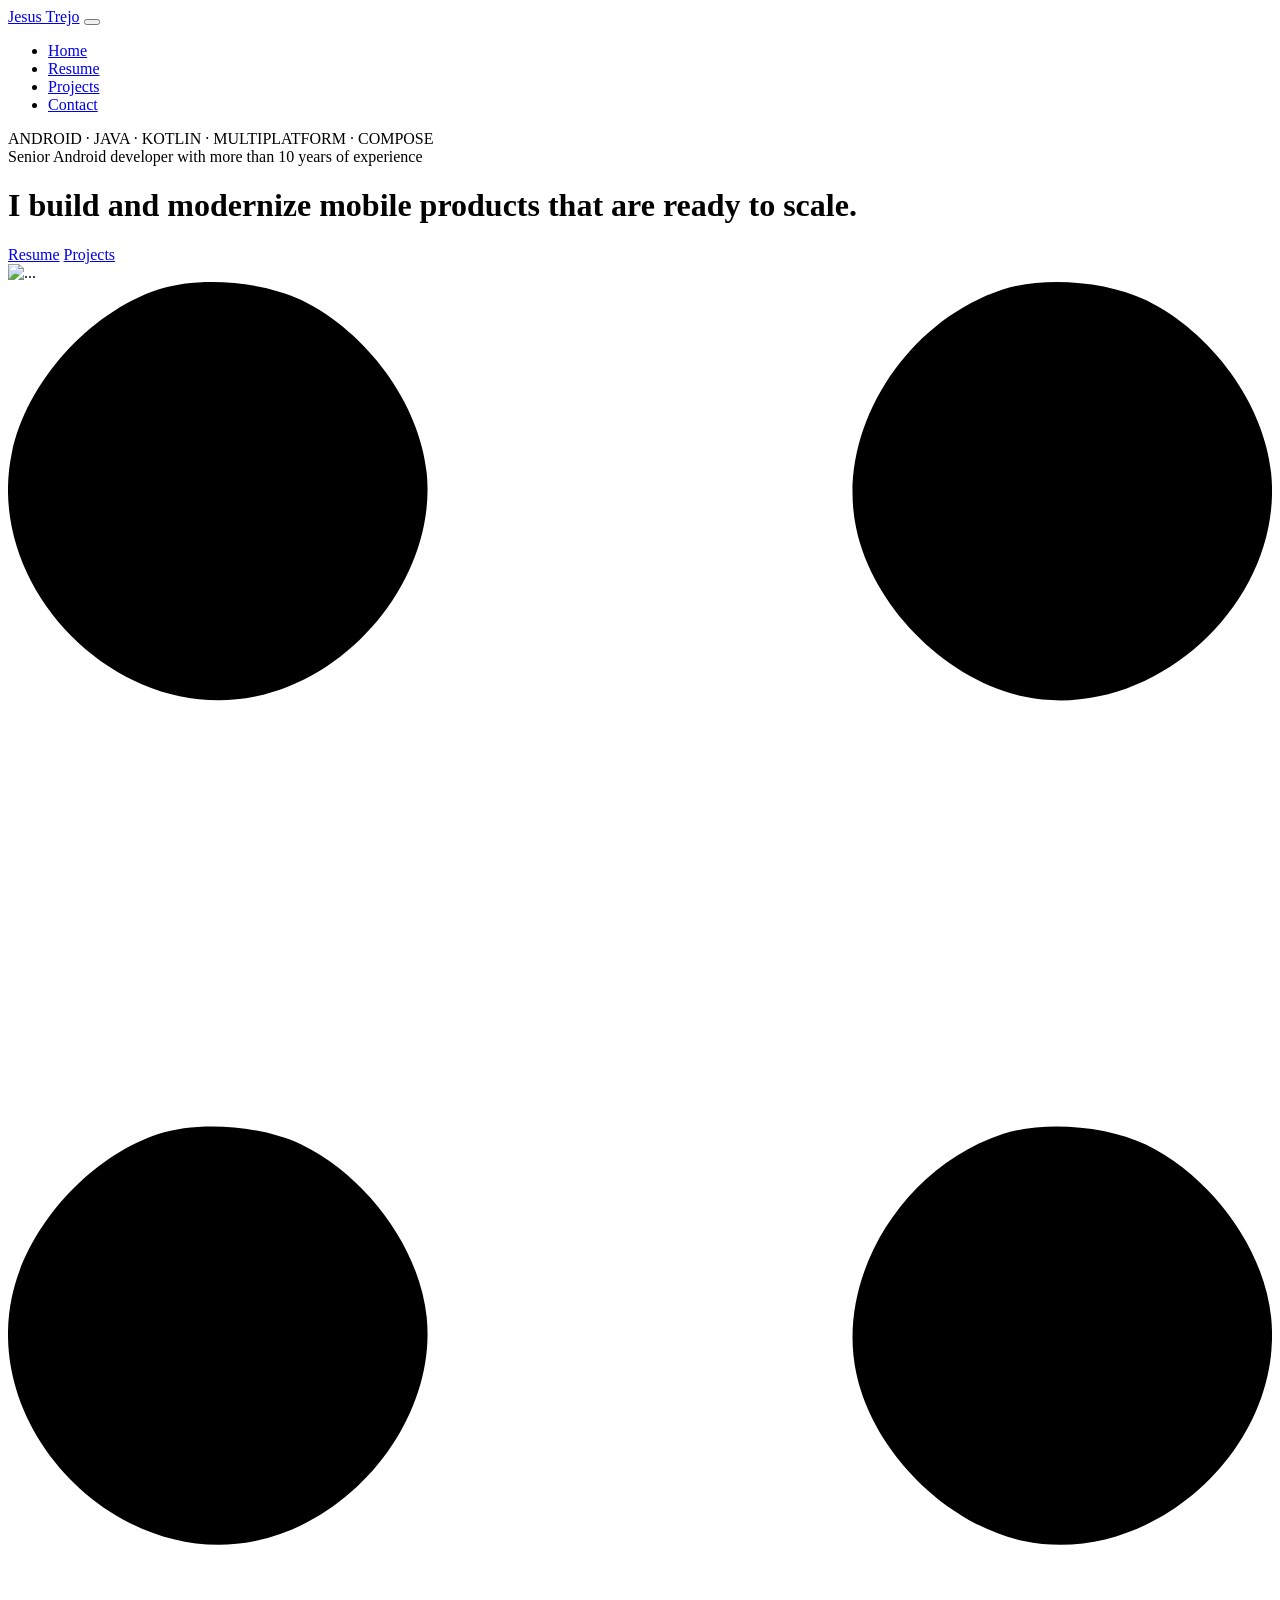
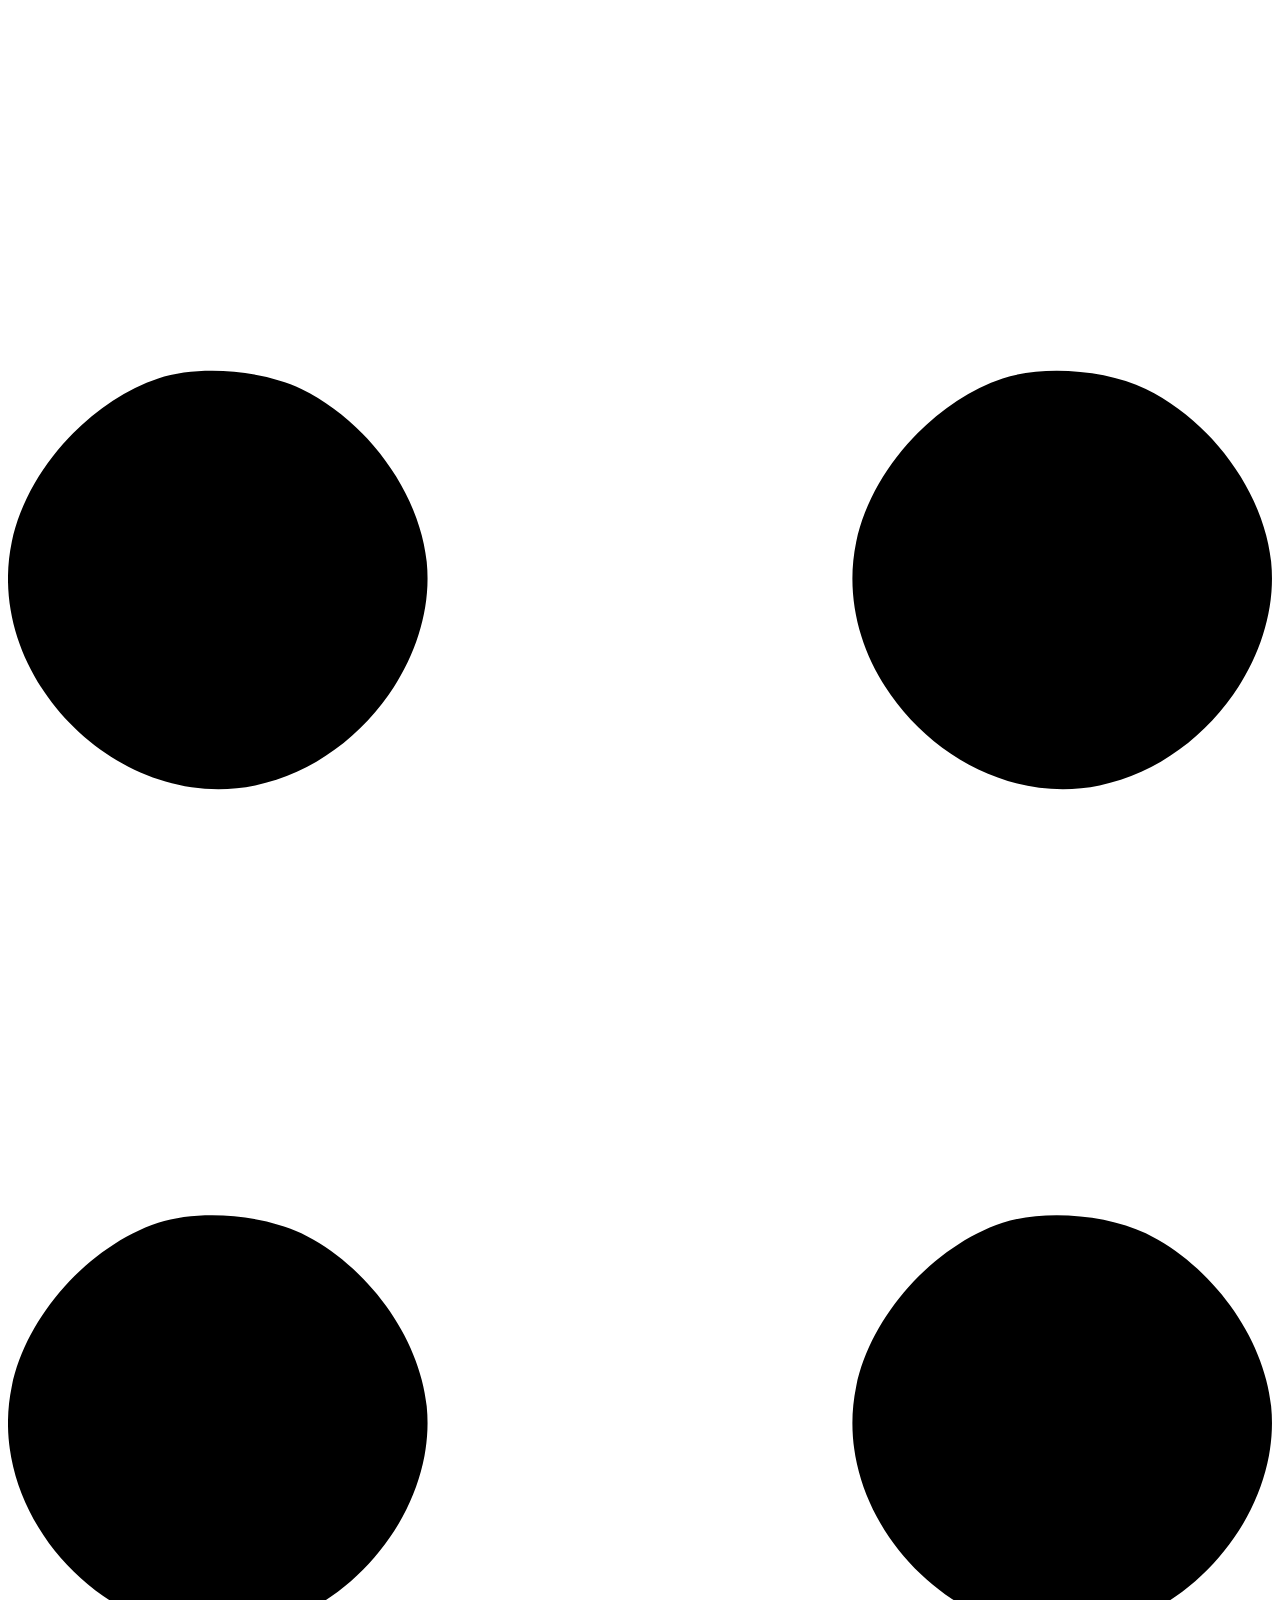
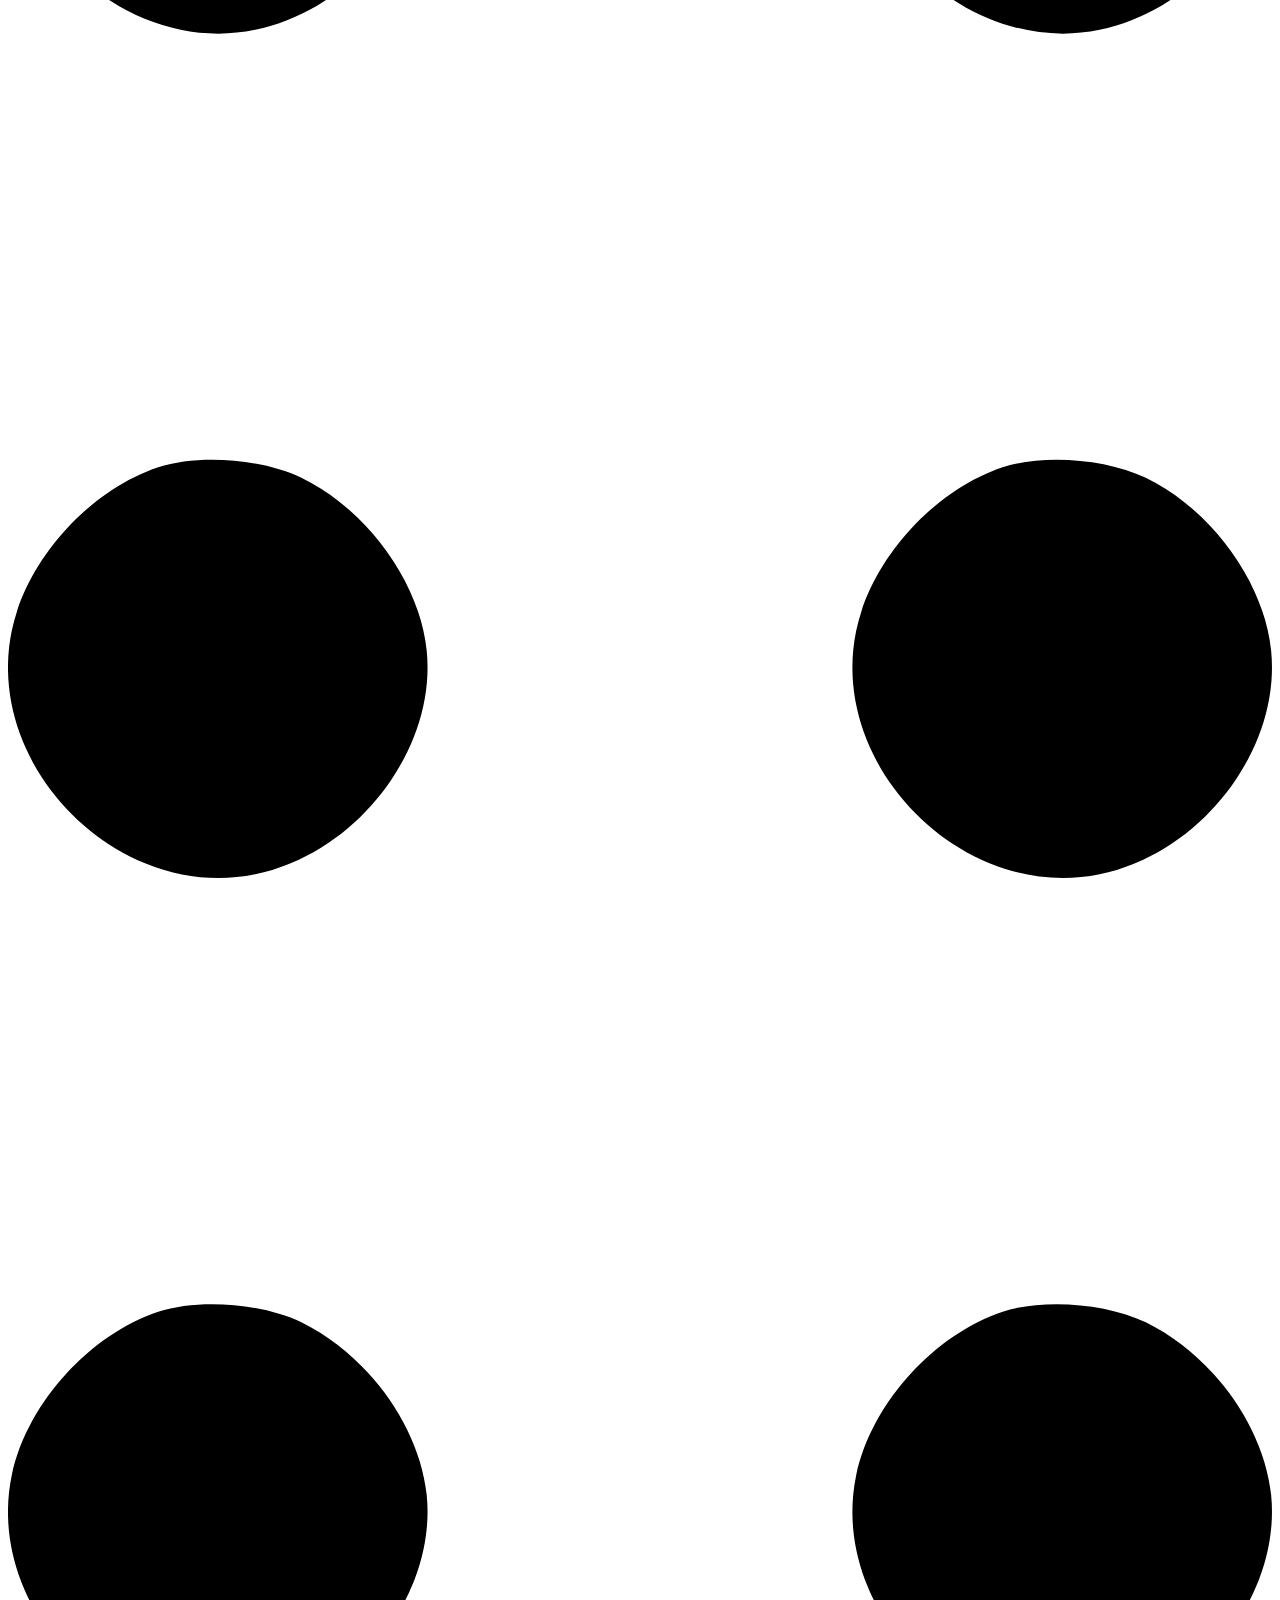
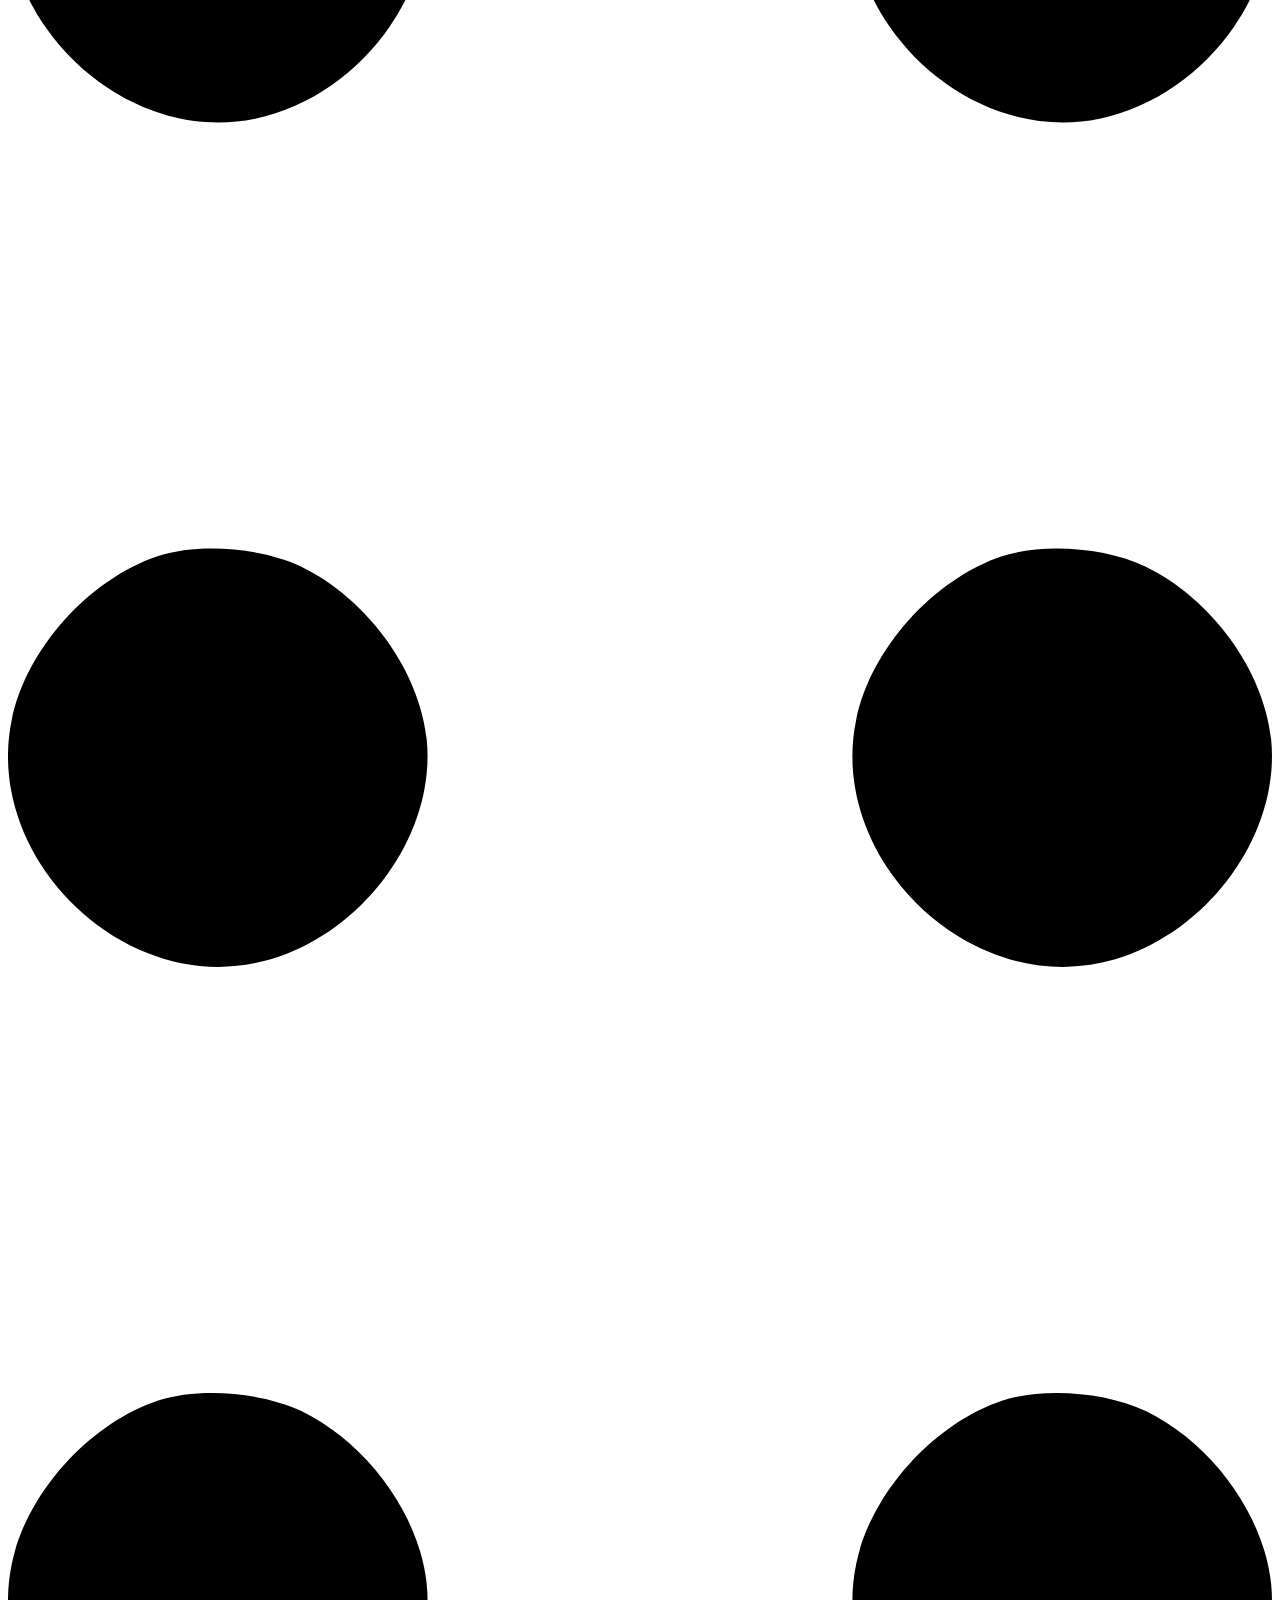
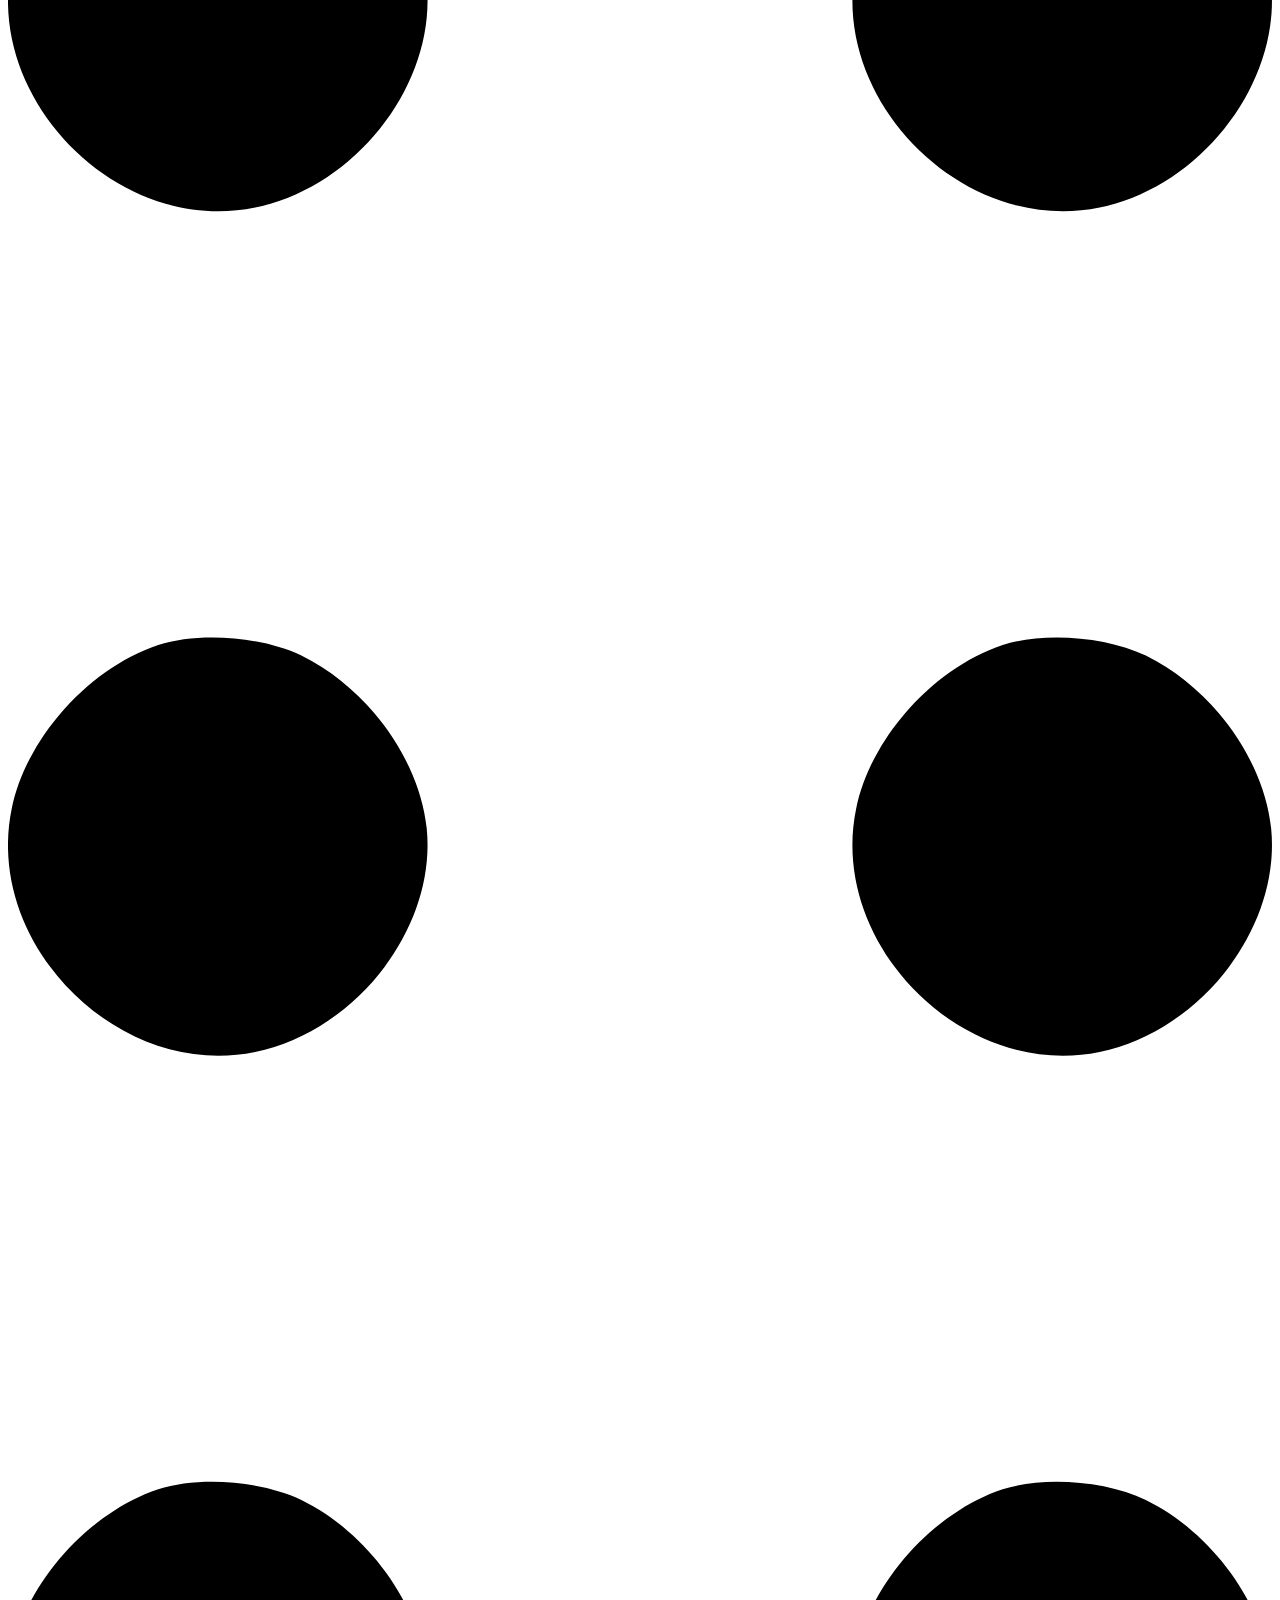
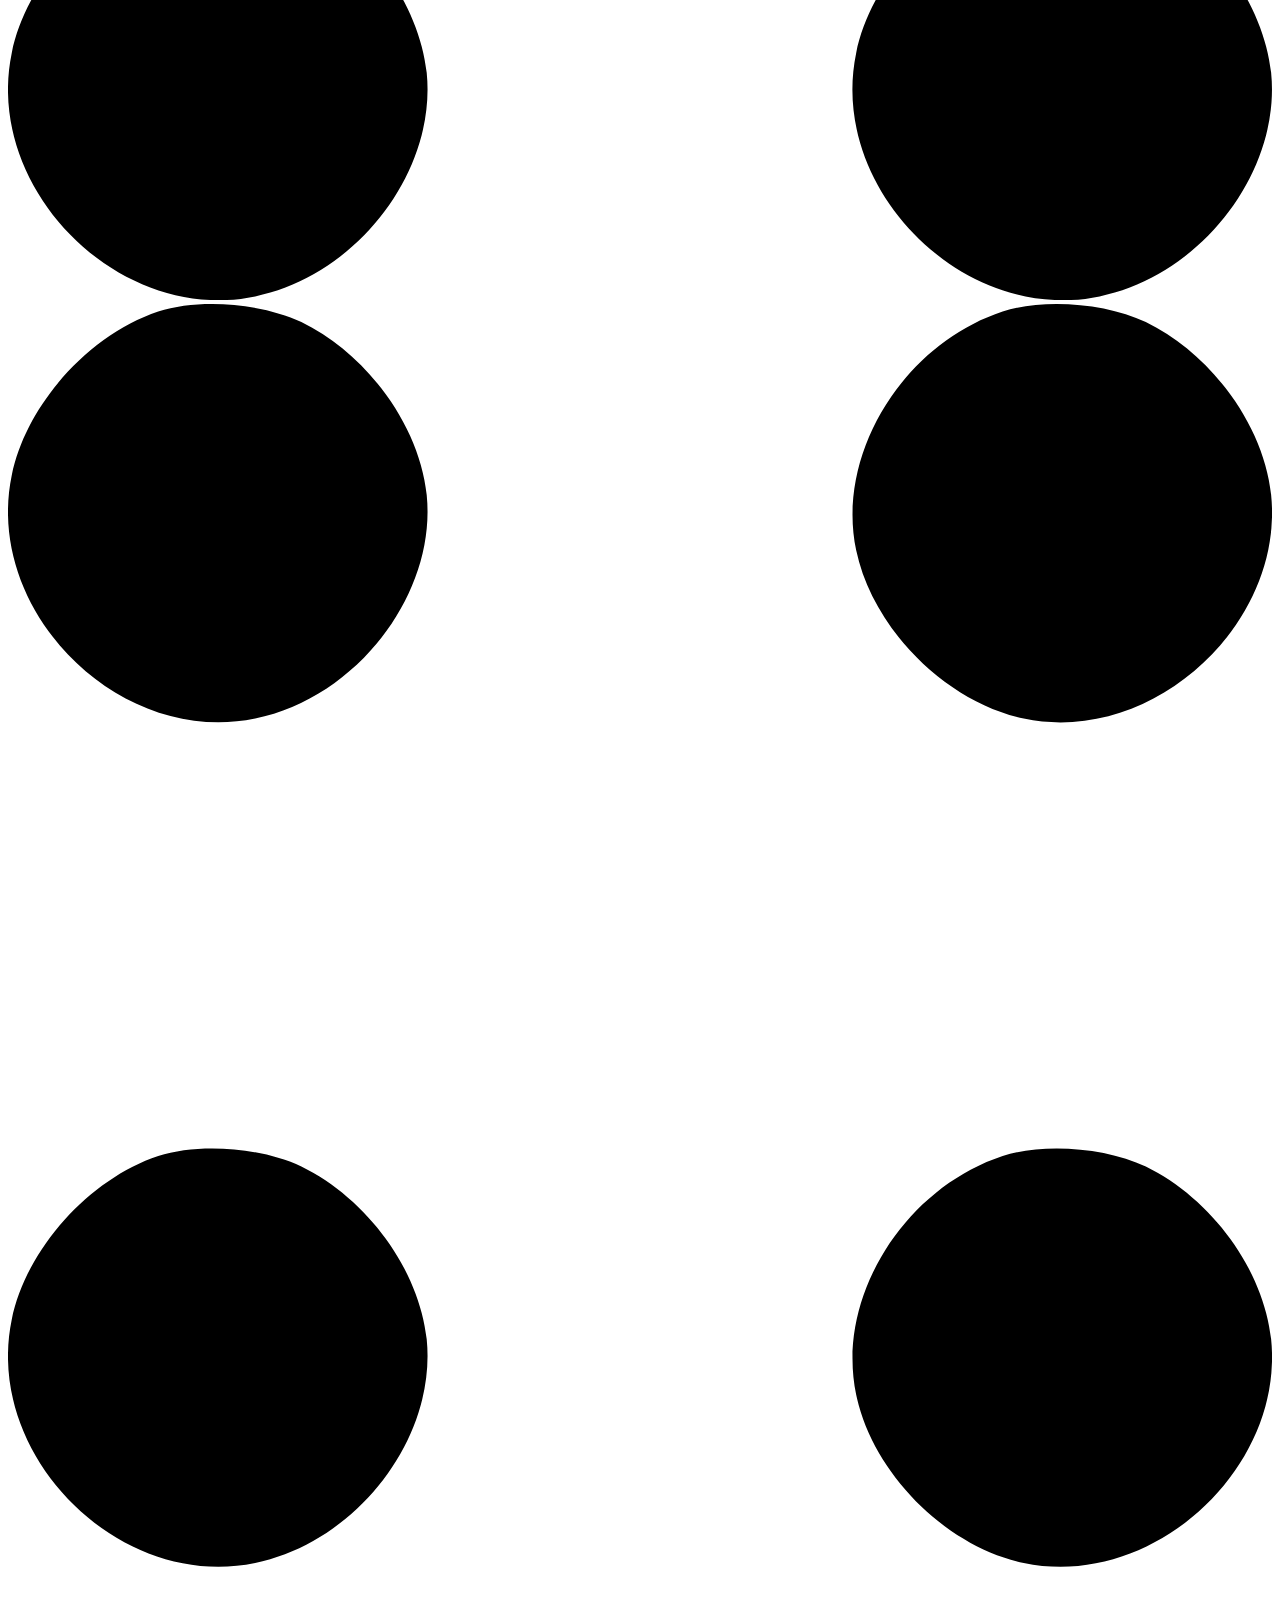
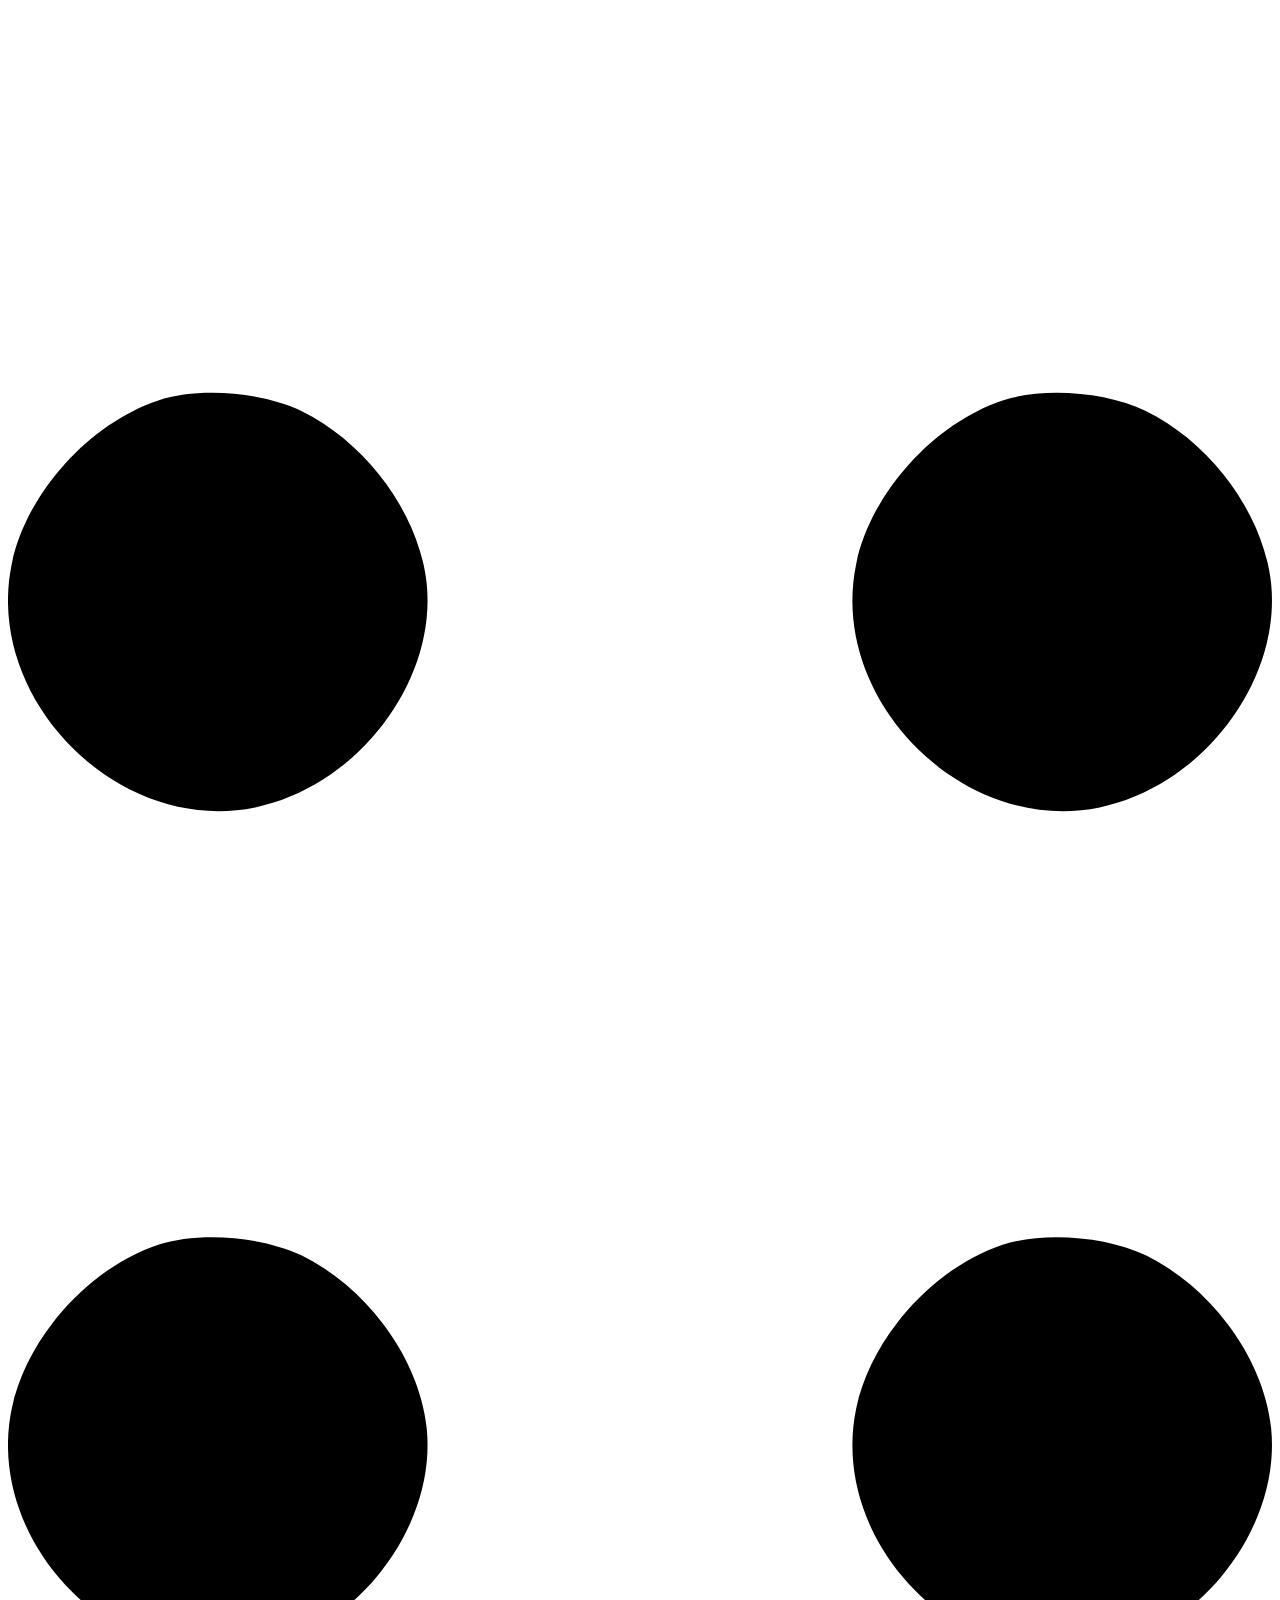
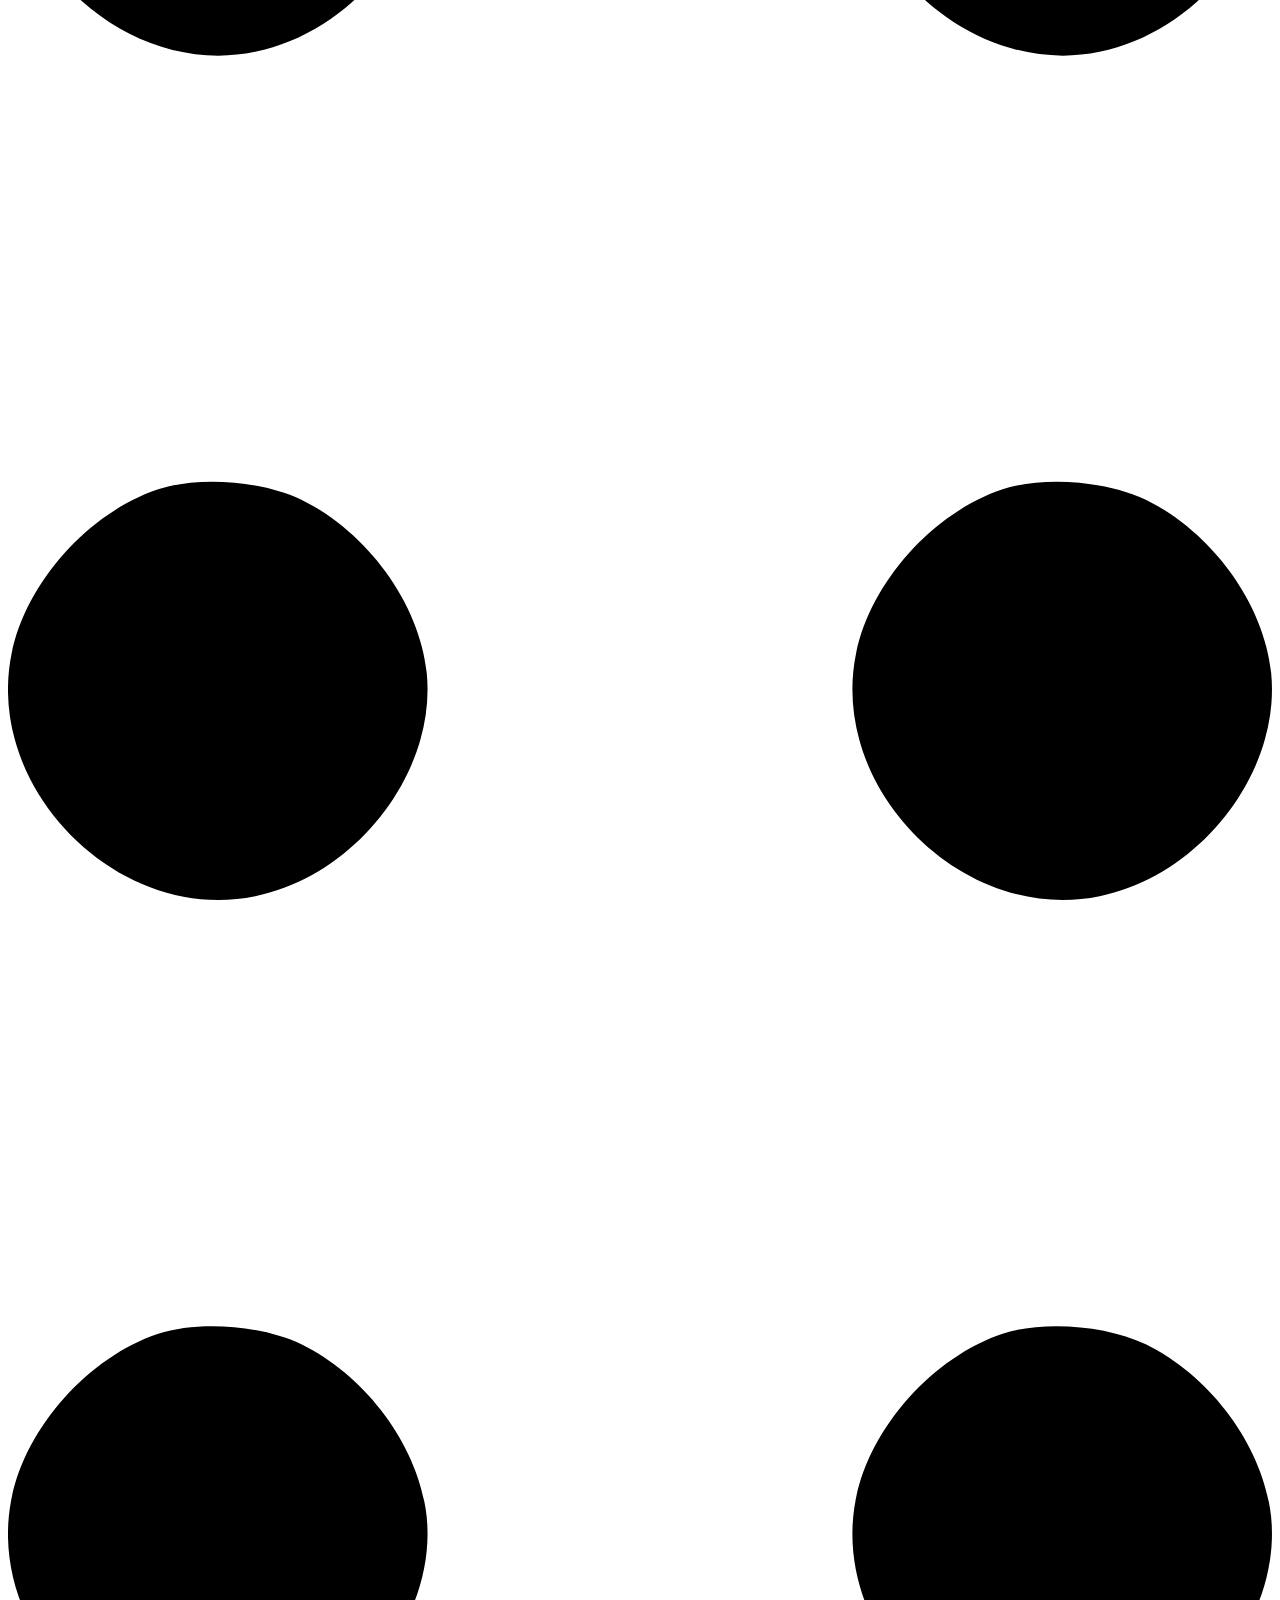
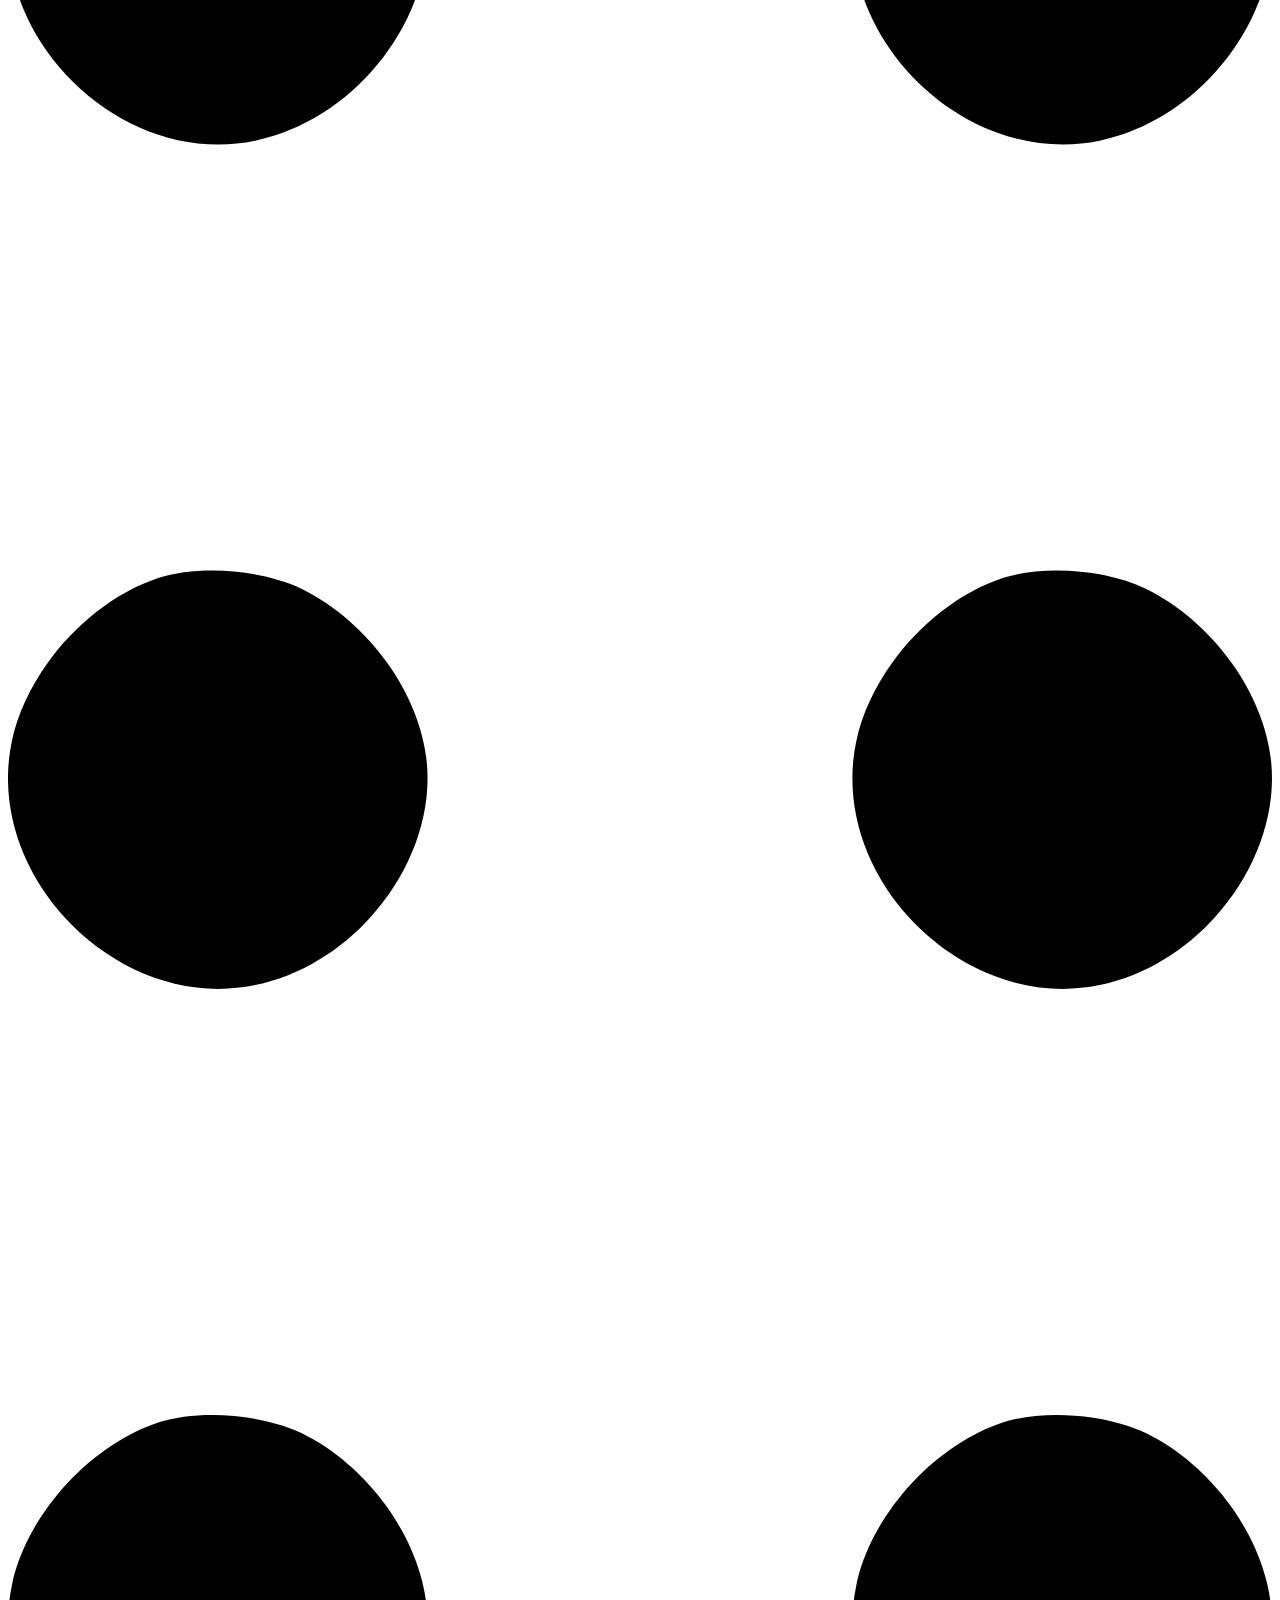
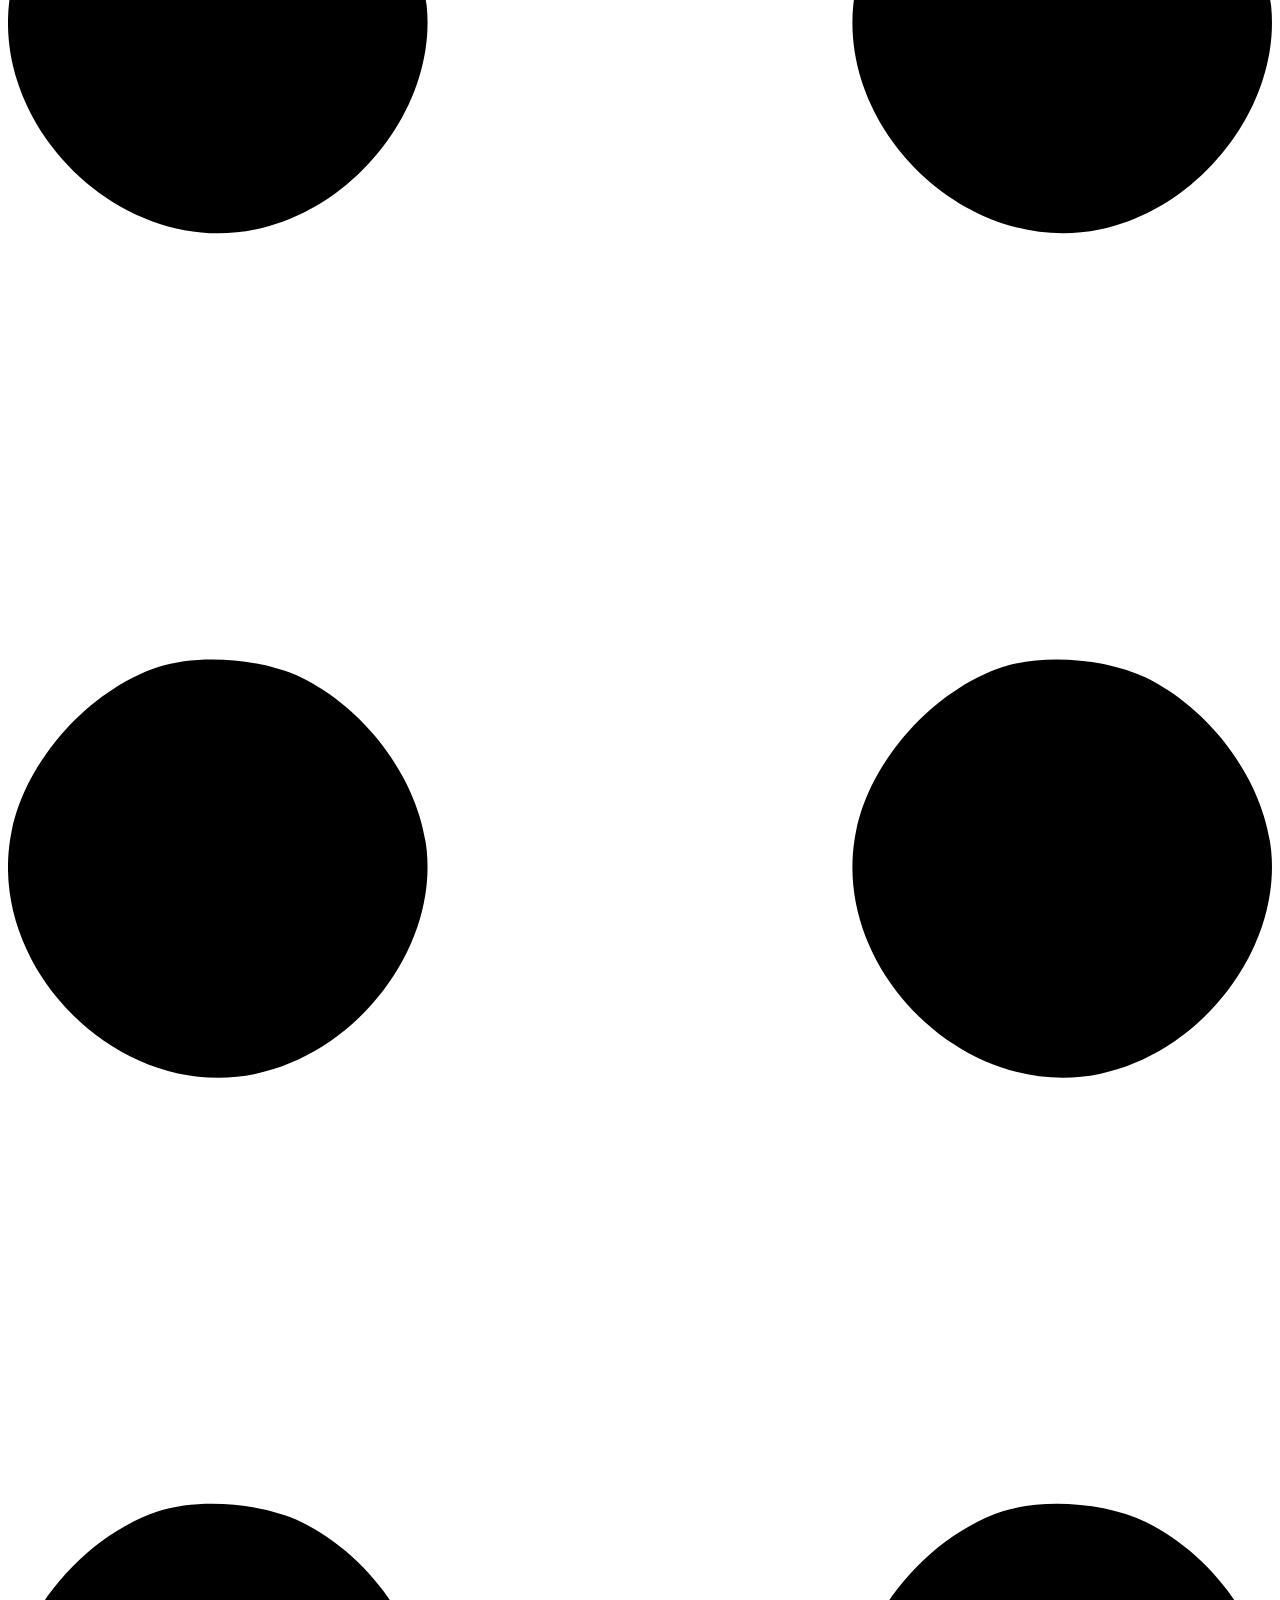
==== index.html @ 75d6b8a2 "adding correct resume, and index html" ====
<!DOCTYPE html>
<html lang="en">
    <head>
        <meta charset="utf-8" />
        <meta name="viewport" content="width=device-width, initial-scale=1, shrink-to-fit=no" />
        <meta name="description" content="" />
        <meta name="author" content="" />
        <title>Personal - Start Bootstrap Theme</title>
        <!-- Favicon-->
        <link rel="icon" type="image/x-icon" href="assets/favicon.ico" />
        <!-- Custom Google font-->
        <link rel="preconnect" href="https://fonts.googleapis.com" />
        <link rel="preconnect" href="https://fonts.gstatic.com" crossorigin />
        <link href="https://fonts.googleapis.com/css2?family=Plus+Jakarta+Sans:wght@100;200;300;400;500;600;700;800;900&amp;display=swap" rel="stylesheet" />
        <!-- Bootstrap icons-->
        <link href="https://cdn.jsdelivr.net/npm/bootstrap-icons@1.8.1/font/bootstrap-icons.css" rel="stylesheet" />
        <!-- Core theme CSS (includes Bootstrap)-->
        <link href="css/styles.css" rel="stylesheet" />
    </head>
    <body class="d-flex flex-column h-100">
        <main class="flex-shrink-0">
            <!-- Navigation-->
            <nav class="navbar navbar-expand-lg navbar-light bg-white py-3">
                <div class="container px-5">
                    <a class="navbar-brand" href="index.html"><span class="fw-bolder text-primary">Jesus Trejo</span></a>
                    <button class="navbar-toggler" type="button" data-bs-toggle="collapse" data-bs-target="#navbarSupportedContent" aria-controls="navbarSupportedContent" aria-expanded="false" aria-label="Toggle navigation"><span class="navbar-toggler-icon"></span></button>
                    <div class="collapse navbar-collapse" id="navbarSupportedContent">
                        <ul class="navbar-nav ms-auto mb-2 mb-lg-0 small fw-bolder">
                            <li class="nav-item"><a class="nav-link" href="index.html">Home</a></li>
                            <li class="nav-item"><a class="nav-link" href="resume.html">Resume</a></li>
                            <li class="nav-item"><a class="nav-link" href="projects.html">Projects</a></li>
                            <li class="nav-item"><a class="nav-link" href="contact.html">Contact</a></li>
                        </ul>
                    </div>
                </div>
            </nav>
            <!-- Header-->
            <header class="py-5">
                <div class="container px-5 pb-5">
                    <div class="row gx-5 align-items-center">
                        <div class="col-xxl-5">
                            <!-- Header text content-->
                            <div class="text-center text-xxl-start">
                                <div class="badge bg-gradient-primary-to-secondary text-white mb-4"><div class="text-uppercase">ANDROID &middot; JAVA &middot; KOTLIN &middot; MULTIPLATFORM &middot; COMPOSE</div></div>
                                <div class="fs-3 fw-light text-muted">Senior Android developer with more than 10 years of experience</div>
                                <h1 class="display-3 fw-bolder mb-5"><span class="text-gradient d-inline">I build and modernize mobile products that are ready to scale.</span></h1>
                                <div class="d-grid gap-3 d-sm-flex justify-content-sm-center justify-content-xxl-start mb-3">
                                    <a class="btn btn-primary btn-lg px-5 py-3 me-sm-3 fs-6 fw-bolder" href="resume.html">Resume</a>
                                    <a class="btn btn-outline-dark btn-lg px-5 py-3 fs-6 fw-bolder" href="projects.html">Projects</a>
                                </div>
                            </div>
                        </div>
                        <div class="col-xxl-7">
                            <!-- Header profile picture-->
                            <div class="d-flex justify-content-center mt-5 mt-xxl-0">
                                <div class="profile bg-gradient-primary-to-secondary">
                                    <!-- TIP: For best results, use a photo with a transparent background like the demo example below-->
                                    <!-- Watch a tutorial on how to do this on YouTube (link)-->
                                    <img class="profile-img" src="assets/profile.png" alt="..." />
                                    <div class="dots-1">
                                        <!-- SVG Dots-->
                                        <svg version="1.1" xmlns="http://www.w3.org/2000/svg" xmlns:xlink="http://www.w3.org/1999/xlink" x="0px" y="0px" viewBox="0 0 191.6 1215.4" style="enable-background: new 0 0 191.6 1215.4" xml:space="preserve">
                                            <g transform="translate(0.000000,1280.000000) scale(0.100000,-0.100000)">
                                                <path d="M227.7,12788.6c-105-35-200-141-222-248c-43-206,163-412,369-369c155,32,275,190,260,339c-11,105-90,213-190,262        C383.7,12801.6,289.7,12808.6,227.7,12788.6z"></path>
                                                <path d="M1507.7,12788.6c-151-50-253-216-222-362c25-119,136-230,254-255c194-41,395,142,375,339c-11,105-90,213-190,262        C1663.7,12801.6,1569.7,12808.6,1507.7,12788.6z"></path>
                                                <path d="M227.7,11508.6c-105-35-200-141-222-248c-43-206,163-412,369-369c155,32,275,190,260,339c-11,105-90,213-190,262        C383.7,11521.6,289.7,11528.6,227.7,11508.6z"></path>
                                                <path d="M1507.7,11508.6c-151-50-253-216-222-362c25-119,136-230,254-255c194-41,395,142,375,339c-11,105-90,213-190,262        C1663.7,11521.6,1569.7,11528.6,1507.7,11508.6z"></path>
                                                <path d="M227.7,10228.6c-105-35-200-141-222-248c-43-206,163-412,369-369c155,32,275,190,260,339c-11,105-90,213-190,262        C383.7,10241.6,289.7,10248.6,227.7,10228.6z"></path>
                                                <path d="M1507.7,10228.6c-105-35-200-141-222-248c-43-206,163-412,369-369c155,32,275,190,260,339c-11,105-90,213-190,262        C1663.7,10241.6,1569.7,10248.6,1507.7,10228.6z"></path>
                                                <path d="M227.7,8948.6c-105-35-200-141-222-248c-43-206,163-412,369-369c155,32,275,190,260,339c-11,105-90,213-190,262        C383.7,8961.6,289.7,8968.6,227.7,8948.6z"></path>
                                                <path d="M1507.7,8948.6c-105-35-200-141-222-248c-43-206,163-412,369-369c155,32,275,190,260,339c-11,105-90,213-190,262        C1663.7,8961.6,1569.7,8968.6,1507.7,8948.6z"></path>
                                                <path d="M227.7,7668.6c-105-35-200-141-222-248c-43-206,163-412,369-369c155,32,275,190,260,339c-11,105-90,213-190,262        C383.7,7681.6,289.7,7688.6,227.7,7668.6z"></path>
                                                <path d="M1507.7,7668.6c-105-35-200-141-222-248c-43-206,163-412,369-369c155,32,275,190,260,339c-11,105-90,213-190,262        C1663.7,7681.6,1569.7,7688.6,1507.7,7668.6z"></path>
                                                <path d="M227.7,6388.6c-105-35-200-141-222-248c-43-206,163-412,369-369c155,32,275,190,260,339c-11,105-90,213-190,262        C383.7,6401.6,289.7,6408.6,227.7,6388.6z"></path>
                                                <path d="M1507.7,6388.6c-105-35-200-141-222-248c-43-206,163-412,369-369c155,32,275,190,260,339c-11,105-90,213-190,262        C1663.7,6401.6,1569.7,6408.6,1507.7,6388.6z"></path>
                                                <path d="M227.7,5108.6c-105-35-200-141-222-248c-43-206,163-412,369-369c155,32,275,190,260,339c-11,105-90,213-190,262        C383.7,5121.6,289.7,5128.6,227.7,5108.6z"></path>
                                                <path d="M1507.7,5108.6c-105-35-200-141-222-248c-43-206,163-412,369-369c155,32,275,190,260,339c-11,105-90,213-190,262        C1663.7,5121.6,1569.7,5128.6,1507.7,5108.6z"></path>
                                                <path d="M227.7,3828.6c-105-35-200-141-222-248c-43-206,163-412,369-369c155,32,275,190,260,339c-11,105-90,213-190,262        C383.7,3841.6,289.7,3848.6,227.7,3828.6z"></path>
                                                <path d="M1507.7,3828.6c-105-35-200-141-222-248c-43-206,163-412,369-369c155,32,275,190,260,339c-11,105-90,213-190,262        C1663.7,3841.6,1569.7,3848.6,1507.7,3828.6z"></path>
                                                <path d="M227.7,2548.6c-105-35-200-141-222-248c-43-206,163-412,369-369c155,32,275,190,260,339c-11,105-90,213-190,262        C383.7,2561.6,289.7,2568.6,227.7,2548.6z"></path>
                                                <path d="M1507.7,2548.6c-105-35-200-141-222-248c-43-206,163-412,369-369c155,32,275,190,260,339c-11,105-90,213-190,262        C1663.7,2561.6,1569.7,2568.6,1507.7,2548.6z"></path>
                                                <path d="M227.7,1268.6c-105-35-200-141-222-248c-43-206,163-412,369-369c155,32,275,190,260,339c-11,105-90,213-190,262        C383.7,1281.6,289.7,1288.6,227.7,1268.6z"></path>
                                                <path d="M1507.7,1268.6c-105-35-200-141-222-248c-43-206,163-412,369-369c155,32,275,190,260,339c-11,105-90,213-190,262        C1663.7,1281.6,1569.7,1288.6,1507.7,1268.6z"></path>
                                            </g>
                                        </svg>
                                        <!-- END of SVG dots-->
                                    </div>
                                    <div class="dots-2">
                                        <!-- SVG Dots-->
                                        <svg version="1.1" xmlns="http://www.w3.org/2000/svg" xmlns:xlink="http://www.w3.org/1999/xlink" x="0px" y="0px" viewBox="0 0 191.6 1215.4" style="enable-background: new 0 0 191.6 1215.4" xml:space="preserve">
                                            <g transform="translate(0.000000,1280.000000) scale(0.100000,-0.100000)">
                                                <path d="M227.7,12788.6c-105-35-200-141-222-248c-43-206,163-412,369-369c155,32,275,190,260,339c-11,105-90,213-190,262        C383.7,12801.6,289.7,12808.6,227.7,12788.6z"></path>
                                                <path d="M1507.7,12788.6c-151-50-253-216-222-362c25-119,136-230,254-255c194-41,395,142,375,339c-11,105-90,213-190,262        C1663.7,12801.6,1569.7,12808.6,1507.7,12788.6z"></path>
                                                <path d="M227.7,11508.6c-105-35-200-141-222-248c-43-206,163-412,369-369c155,32,275,190,260,339c-11,105-90,213-190,262        C383.7,11521.6,289.7,11528.6,227.7,11508.6z"></path>
                                                <path d="M1507.7,11508.6c-151-50-253-216-222-362c25-119,136-230,254-255c194-41,395,142,375,339c-11,105-90,213-190,262        C1663.7,11521.6,1569.7,11528.6,1507.7,11508.6z"></path>
                                                <path d="M227.7,10228.6c-105-35-200-141-222-248c-43-206,163-412,369-369c155,32,275,190,260,339c-11,105-90,213-190,262        C383.7,10241.6,289.7,10248.6,227.7,10228.6z"></path>
                                                <path d="M1507.7,10228.6c-105-35-200-141-222-248c-43-206,163-412,369-369c155,32,275,190,260,339c-11,105-90,213-190,262        C1663.7,10241.6,1569.7,10248.6,1507.7,10228.6z"></path>
                                                <path d="M227.7,8948.6c-105-35-200-141-222-248c-43-206,163-412,369-369c155,32,275,190,260,339c-11,105-90,213-190,262        C383.7,8961.6,289.7,8968.6,227.7,8948.6z"></path>
                                                <path d="M1507.7,8948.6c-105-35-200-141-222-248c-43-206,163-412,369-369c155,32,275,190,260,339c-11,105-90,213-190,262        C1663.7,8961.6,1569.7,8968.6,1507.7,8948.6z"></path>
                                                <path d="M227.7,7668.6c-105-35-200-141-222-248c-43-206,163-412,369-369c155,32,275,190,260,339c-11,105-90,213-190,262        C383.7,7681.6,289.7,7688.6,227.7,7668.6z"></path>
                                                <path d="M1507.7,7668.6c-105-35-200-141-222-248c-43-206,163-412,369-369c155,32,275,190,260,339c-11,105-90,213-190,262        C1663.7,7681.6,1569.7,7688.6,1507.7,7668.6z"></path>
                                                <path d="M227.7,6388.6c-105-35-200-141-222-248c-43-206,163-412,369-369c155,32,275,190,260,339c-11,105-90,213-190,262        C383.7,6401.6,289.7,6408.6,227.7,6388.6z"></path>
                                                <path d="M1507.7,6388.6c-105-35-200-141-222-248c-43-206,163-412,369-369c155,32,275,190,260,339c-11,105-90,213-190,262        C1663.7,6401.6,1569.7,6408.6,1507.7,6388.6z"></path>
                                                <path d="M227.7,5108.6c-105-35-200-141-222-248c-43-206,163-412,369-369c155,32,275,190,260,339c-11,105-90,213-190,262        C383.7,5121.6,289.7,5128.6,227.7,5108.6z"></path>
                                                <path d="M1507.7,5108.6c-105-35-200-141-222-248c-43-206,163-412,369-369c155,32,275,190,260,339c-11,105-90,213-190,262        C1663.7,5121.6,1569.7,5128.6,1507.7,5108.6z"></path>
                                                <path d="M227.7,3828.6c-105-35-200-141-222-248c-43-206,163-412,369-369c155,32,275,190,260,339c-11,105-90,213-190,262        C383.7,3841.6,289.7,3848.6,227.7,3828.6z"></path>
                                                <path d="M1507.7,3828.6c-105-35-200-141-222-248c-43-206,163-412,369-369c155,32,275,190,260,339c-11,105-90,213-190,262        C1663.7,3841.6,1569.7,3848.6,1507.7,3828.6z"></path>
                                                <path d="M227.7,2548.6c-105-35-200-141-222-248c-43-206,163-412,369-369c155,32,275,190,260,339c-11,105-90,213-190,262        C383.7,2561.6,289.7,2568.6,227.7,2548.6z"></path>
                                                <path d="M1507.7,2548.6c-105-35-200-141-222-248c-43-206,163-412,369-369c155,32,275,190,260,339c-11,105-90,213-190,262        C1663.7,2561.6,1569.7,2568.6,1507.7,2548.6z"></path>
                                                <path d="M227.7,1268.6c-105-35-200-141-222-248c-43-206,163-412,369-369c155,32,275,190,260,339c-11,105-90,213-190,262        C383.7,1281.6,289.7,1288.6,227.7,1268.6z"></path>
                                                <path d="M1507.7,1268.6c-105-35-200-141-222-248c-43-206,163-412,369-369c155,32,275,190,260,339c-11,105-90,213-190,262        C1663.7,1281.6,1569.7,1288.6,1507.7,1268.6z"></path>
                                            </g>
                                        </svg>
                                        <!-- END of SVG dots-->
                                    </div>
                                    <div class="dots-3">
                                        <!-- SVG Dots-->
                                        <svg version="1.1" xmlns="http://www.w3.org/2000/svg" xmlns:xlink="http://www.w3.org/1999/xlink" x="0px" y="0px" viewBox="0 0 191.6 1215.4" style="enable-background: new 0 0 191.6 1215.4" xml:space="preserve">
                                            <g transform="translate(0.000000,1280.000000) scale(0.100000,-0.100000)">
                                                <path d="M227.7,12788.6c-105-35-200-141-222-248c-43-206,163-412,369-369c155,32,275,190,260,339c-11,105-90,213-190,262        C383.7,12801.6,289.7,12808.6,227.7,12788.6z"></path>
                                                <path d="M1507.7,12788.6c-151-50-253-216-222-362c25-119,136-230,254-255c194-41,395,142,375,339c-11,105-90,213-190,262        C1663.7,12801.6,1569.7,12808.6,1507.7,12788.6z"></path>
                                                <path d="M227.7,11508.6c-105-35-200-141-222-248c-43-206,163-412,369-369c155,32,275,190,260,339c-11,105-90,213-190,262        C383.7,11521.6,289.7,11528.6,227.7,11508.6z"></path>
                                                <path d="M1507.7,11508.6c-151-50-253-216-222-362c25-119,136-230,254-255c194-41,395,142,375,339c-11,105-90,213-190,262        C1663.7,11521.6,1569.7,11528.6,1507.7,11508.6z"></path>
                                                <path d="M227.7,10228.6c-105-35-200-141-222-248c-43-206,163-412,369-369c155,32,275,190,260,339c-11,105-90,213-190,262        C383.7,10241.6,289.7,10248.6,227.7,10228.6z"></path>
                                                <path d="M1507.7,10228.6c-105-35-200-141-222-248c-43-206,163-412,369-369c155,32,275,190,260,339c-11,105-90,213-190,262        C1663.7,10241.6,1569.7,10248.6,1507.7,10228.6z"></path>
                                                <path d="M227.7,8948.6c-105-35-200-141-222-248c-43-206,163-412,369-369c155,32,275,190,260,339c-11,105-90,213-190,262        C383.7,8961.6,289.7,8968.6,227.7,8948.6z"></path>
                                                <path d="M1507.7,8948.6c-105-35-200-141-222-248c-43-206,163-412,369-369c155,32,275,190,260,339c-11,105-90,213-190,262        C1663.7,8961.6,1569.7,8968.6,1507.7,8948.6z"></path>
                                                <path d="M227.7,7668.6c-105-35-200-141-222-248c-43-206,163-412,369-369c155,32,275,190,260,339c-11,105-90,213-190,262        C383.7,7681.6,289.7,7688.6,227.7,7668.6z"></path>
                                                <path d="M1507.7,7668.6c-105-35-200-141-222-248c-43-206,163-412,369-369c155,32,275,190,260,339c-11,105-90,213-190,262        C1663.7,7681.6,1569.7,7688.6,1507.7,7668.6z"></path>
                                                <path d="M227.7,6388.6c-105-35-200-141-222-248c-43-206,163-412,369-369c155,32,275,190,260,339c-11,105-90,213-190,262        C383.7,6401.6,289.7,6408.6,227.7,6388.6z"></path>
                                                <path d="M1507.7,6388.6c-105-35-200-141-222-248c-43-206,163-412,369-369c155,32,275,190,260,339c-11,105-90,213-190,262        C1663.7,6401.6,1569.7,6408.6,1507.7,6388.6z"></path>
                                                <path d="M227.7,5108.6c-105-35-200-141-222-248c-43-206,163-412,369-369c155,32,275,190,260,339c-11,105-90,213-190,262        C383.7,5121.6,289.7,5128.6,227.7,5108.6z"></path>
                                                <path d="M1507.7,5108.6c-105-35-200-141-222-248c-43-206,163-412,369-369c155,32,275,190,260,339c-11,105-90,213-190,262        C1663.7,5121.6,1569.7,5128.6,1507.7,5108.6z"></path>
                                                <path d="M227.7,3828.6c-105-35-200-141-222-248c-43-206,163-412,369-369c155,32,275,190,260,339c-11,105-90,213-190,262        C383.7,3841.6,289.7,3848.6,227.7,3828.6z"></path>
                                                <path d="M1507.7,3828.6c-105-35-200-141-222-248c-43-206,163-412,369-369c155,32,275,190,260,339c-11,105-90,213-190,262        C1663.7,3841.6,1569.7,3848.6,1507.7,3828.6z"></path>
                                                <path d="M227.7,2548.6c-105-35-200-141-222-248c-43-206,163-412,369-369c155,32,275,190,260,339c-11,105-90,213-190,262        C383.7,2561.6,289.7,2568.6,227.7,2548.6z"></path>
                                                <path d="M1507.7,2548.6c-105-35-200-141-222-248c-43-206,163-412,369-369c155,32,275,190,260,339c-11,105-90,213-190,262        C1663.7,2561.6,1569.7,2568.6,1507.7,2548.6z"></path>
                                                <path d="M227.7,1268.6c-105-35-200-141-222-248c-43-206,163-412,369-369c155,32,275,190,260,339c-11,105-90,213-190,262        C383.7,1281.6,289.7,1288.6,227.7,1268.6z"></path>
                                                <path d="M1507.7,1268.6c-105-35-200-141-222-248c-43-206,163-412,369-369c155,32,275,190,260,339c-11,105-90,213-190,262        C1663.7,1281.6,1569.7,1288.6,1507.7,1268.6z"></path>
                                            </g>
                                        </svg>
                                        <!-- END of SVG dots-->
                                    </div>
                                    <div class="dots-4">
                                        <!-- SVG Dots-->
                                        <svg version="1.1" xmlns="http://www.w3.org/2000/svg" xmlns:xlink="http://www.w3.org/1999/xlink" x="0px" y="0px" viewBox="0 0 191.6 1215.4" style="enable-background: new 0 0 191.6 1215.4" xml:space="preserve">
                                            <g transform="translate(0.000000,1280.000000) scale(0.100000,-0.100000)">
                                                <path d="M227.7,12788.6c-105-35-200-141-222-248c-43-206,163-412,369-369c155,32,275,190,260,339c-11,105-90,213-190,262        C383.7,12801.6,289.7,12808.6,227.7,12788.6z"></path>
                                                <path d="M1507.7,12788.6c-151-50-253-216-222-362c25-119,136-230,254-255c194-41,395,142,375,339c-11,105-90,213-190,262        C1663.7,12801.6,1569.7,12808.6,1507.7,12788.6z"></path>
                                                <path d="M227.7,11508.6c-105-35-200-141-222-248c-43-206,163-412,369-369c155,32,275,190,260,339c-11,105-90,213-190,262        C383.7,11521.6,289.7,11528.6,227.7,11508.6z"></path>
                                                <path d="M1507.7,11508.6c-151-50-253-216-222-362c25-119,136-230,254-255c194-41,395,142,375,339c-11,105-90,213-190,262        C1663.7,11521.6,1569.7,11528.6,1507.7,11508.6z"></path>
                                                <path d="M227.7,10228.6c-105-35-200-141-222-248c-43-206,163-412,369-369c155,32,275,190,260,339c-11,105-90,213-190,262        C383.7,10241.6,289.7,10248.6,227.7,10228.6z"></path>
                                                <path d="M1507.7,10228.6c-105-35-200-141-222-248c-43-206,163-412,369-369c155,32,275,190,260,339c-11,105-90,213-190,262        C1663.7,10241.6,1569.7,10248.6,1507.7,10228.6z"></path>
                                                <path d="M227.7,8948.6c-105-35-200-141-222-248c-43-206,163-412,369-369c155,32,275,190,260,339c-11,105-90,213-190,262        C383.7,8961.6,289.7,8968.6,227.7,8948.6z"></path>
                                                <path d="M1507.7,8948.6c-105-35-200-141-222-248c-43-206,163-412,369-369c155,32,275,190,260,339c-11,105-90,213-190,262        C1663.7,8961.6,1569.7,8968.6,1507.7,8948.6z"></path>
                                                <path d="M227.7,7668.6c-105-35-200-141-222-248c-43-206,163-412,369-369c155,32,275,190,260,339c-11,105-90,213-190,262        C383.7,7681.6,289.7,7688.6,227.7,7668.6z"></path>
                                                <path d="M1507.7,7668.6c-105-35-200-141-222-248c-43-206,163-412,369-369c155,32,275,190,260,339c-11,105-90,213-190,262        C1663.7,7681.6,1569.7,7688.6,1507.7,7668.6z"></path>
                                                <path d="M227.7,6388.6c-105-35-200-141-222-248c-43-206,163-412,369-369c155,32,275,190,260,339c-11,105-90,213-190,262        C383.7,6401.6,289.7,6408.6,227.7,6388.6z"></path>
                                                <path d="M1507.7,6388.6c-105-35-200-141-222-248c-43-206,163-412,369-369c155,32,275,190,260,339c-11,105-90,213-190,262        C1663.7,6401.6,1569.7,6408.6,1507.7,6388.6z"></path>
                                                <path d="M227.7,5108.6c-105-35-200-141-222-248c-43-206,163-412,369-369c155,32,275,190,260,339c-11,105-90,213-190,262        C383.7,5121.6,289.7,5128.6,227.7,5108.6z"></path>
                                                <path d="M1507.7,5108.6c-105-35-200-141-222-248c-43-206,163-412,369-369c155,32,275,190,260,339c-11,105-90,213-190,262        C1663.7,5121.6,1569.7,5128.6,1507.7,5108.6z"></path>
                                                <path d="M227.7,3828.6c-105-35-200-141-222-248c-43-206,163-412,369-369c155,32,275,190,260,339c-11,105-90,213-190,262        C383.7,3841.6,289.7,3848.6,227.7,3828.6z"></path>
                                                <path d="M1507.7,3828.6c-105-35-200-141-222-248c-43-206,163-412,369-369c155,32,275,190,260,339c-11,105-90,213-190,262        C1663.7,3841.6,1569.7,3848.6,1507.7,3828.6z"></path>
                                                <path d="M227.7,2548.6c-105-35-200-141-222-248c-43-206,163-412,369-369c155,32,275,190,260,339c-11,105-90,213-190,262        C383.7,2561.6,289.7,2568.6,227.7,2548.6z"></path>
                                                <path d="M1507.7,2548.6c-105-35-200-141-222-248c-43-206,163-412,369-369c155,32,275,190,260,339c-11,105-90,213-190,262        C1663.7,2561.6,1569.7,2568.6,1507.7,2548.6z"></path>
                                                <path d="M227.7,1268.6c-105-35-200-141-222-248c-43-206,163-412,369-369c155,32,275,190,260,339c-11,105-90,213-190,262        C383.7,1281.6,289.7,1288.6,227.7,1268.6z"></path>
                                                <path d="M1507.7,1268.6c-105-35-200-141-222-248c-43-206,163-412,369-369c155,32,275,190,260,339c-11,105-90,213-190,262        C1663.7,1281.6,1569.7,1288.6,1507.7,1268.6z"></path>
                                            </g>
                                        </svg>
                                        <!-- END of SVG dots-->
                                    </div>
                                </div>
                            </div>
                        </div>
                    </div>
                </div>
            </header>
            <!-- About Section-->
            <section class="bg-light py-5">
                <div class="container px-5">
                    <div class="row gx-5 justify-content-center">
                        <div class="col-xxl-8">
                            <div class="text-center my-5">
                                <h2 class="display-5 fw-bolder"><span class="text-gradient d-inline">About Me</span></h2>
                                <p class="lead fw-light mb-4">Senior Android engineer focused on reliable products, clean architecture, and production delivery.</p>
                                <p class="text-muted">I’ve been building Android applications professionally since 2015. I help teams create new mobile products, modernize existing applications, resolve difficult technical issues, and prepare apps for production release.
My experience spans fintech, healthcare, retail, and enterprise products, including a fintech application with more than 500,000 active users and a high-demand system designed to support over 400,000 users in a single day.
My core stack includes Kotlin, Jetpack Compose, Kotlin Multiplatform, Compose Multiplatform, Firebase, REST APIs, payments, maps, NFC, testing, and modern Android architecture. I also use AI-assisted development workflows to accelerate implementation and documentation while retaining direct ownership of architecture, security, code review, and release quality.</p>
                                <div class="d-flex justify-content-center fs-2 gap-4">
                                    <!-- <a class="text-gradient" href="#!"><i class="bi bi-twitter"></i></a> -->
                                    <a class="text-gradient" href="#!"><i class="bi bi-linkedin"></i></a>
                                    <a class="text-gradient" href="#!"><i class="bi bi-github"></i></a>
                                </div>
                            </div>
                        </div>
                    </div>
                </div>
            </section>
        </main>
        <!-- Footer-->
        <footer class="bg-white py-4 mt-auto">
            <div class="container px-5">
                <div class="row align-items-center justify-content-between flex-column flex-sm-row">
                    <div class="col-auto"><div class="small m-0">Copyright &copy; 2026 Jesus Trejo. All rights reserved.</div></div>
                    <div class="col-auto">
                        <!-- <a class="small" href="#!">Privacy</a>
                        <span class="mx-1">&middot;</span>
                        <a class="small" href="#!">Terms</a>
                        <span class="mx-1">&middot;</span> -->
                        <a class="small" href="#!">Contact</a>
                    </div>
                </div>
            </div>
        </footer>
        <!-- Bootstrap core JS-->
        <script src="https://cdn.jsdelivr.net/npm/bootstrap@5.2.3/dist/js/bootstrap.bundle.min.js"></script>
        <!-- Core theme JS-->
        <script src="js/scripts.js"></script>
    </body>
</html>
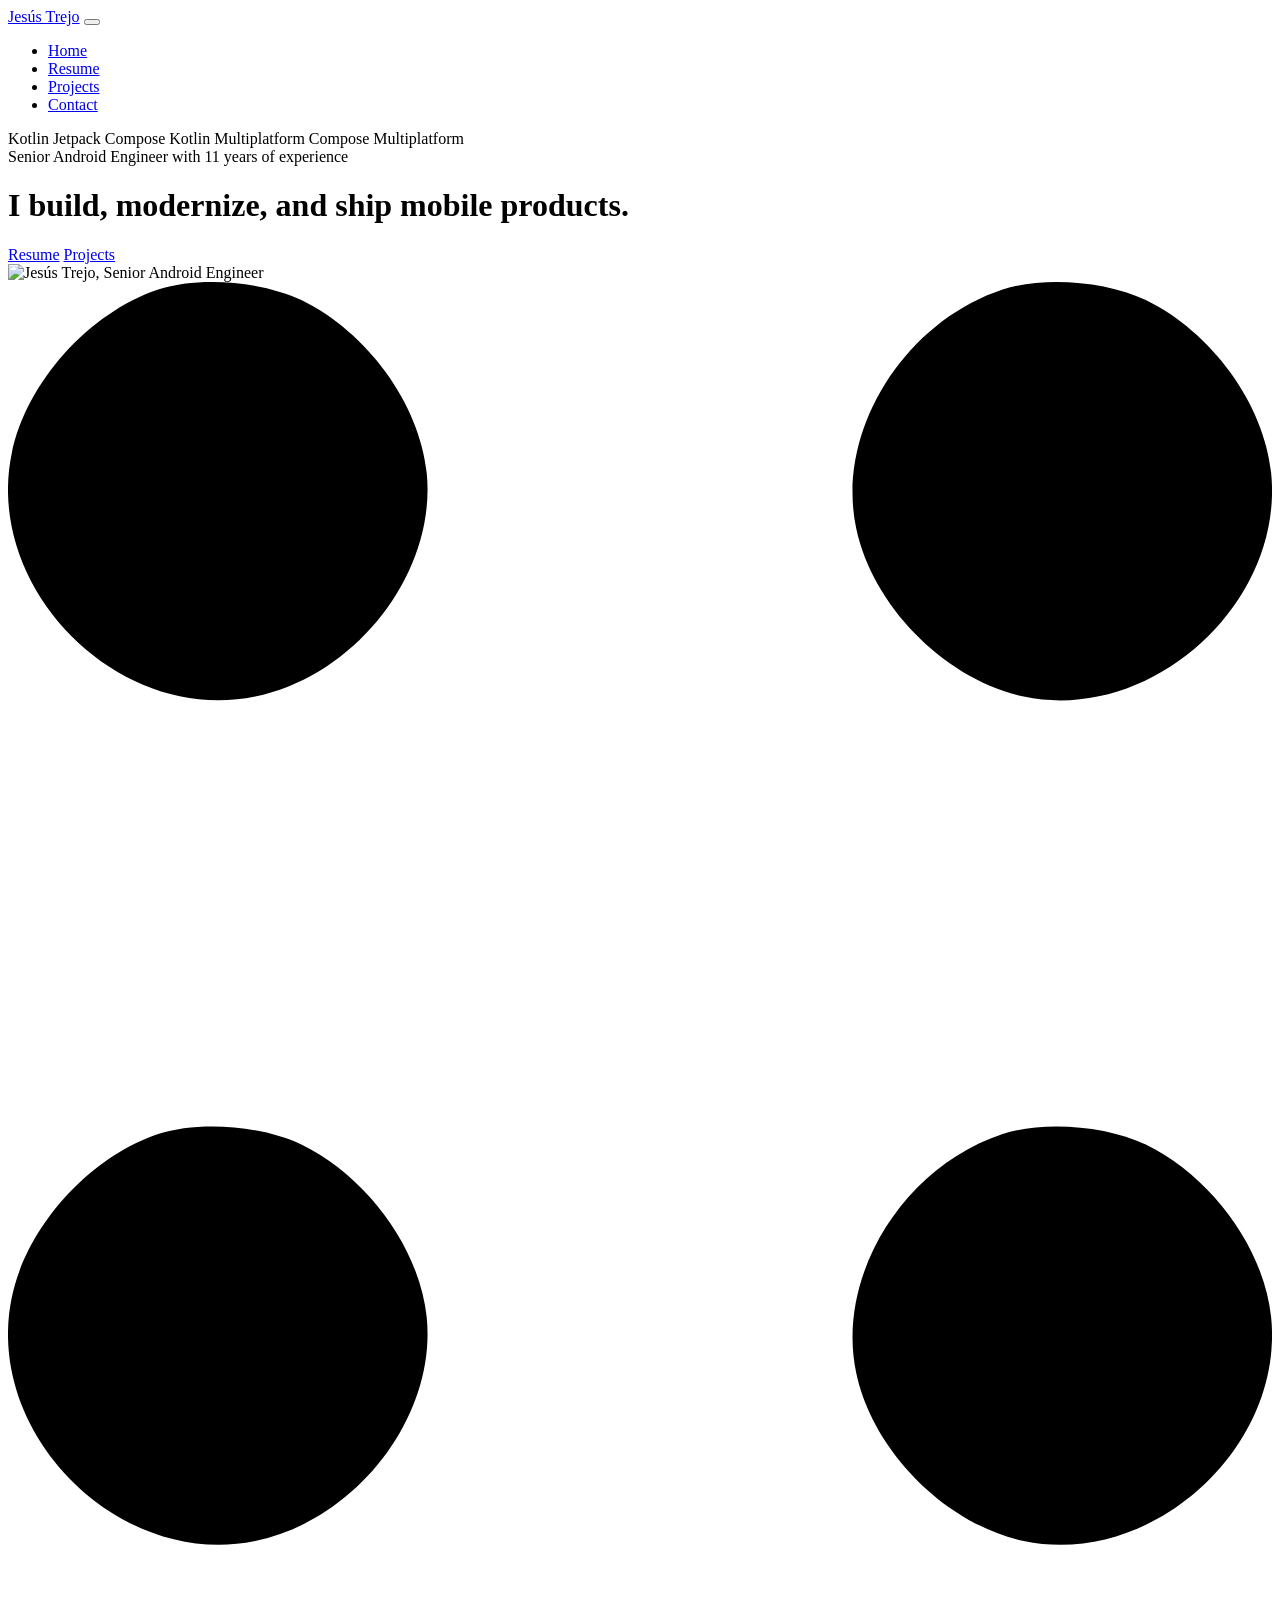
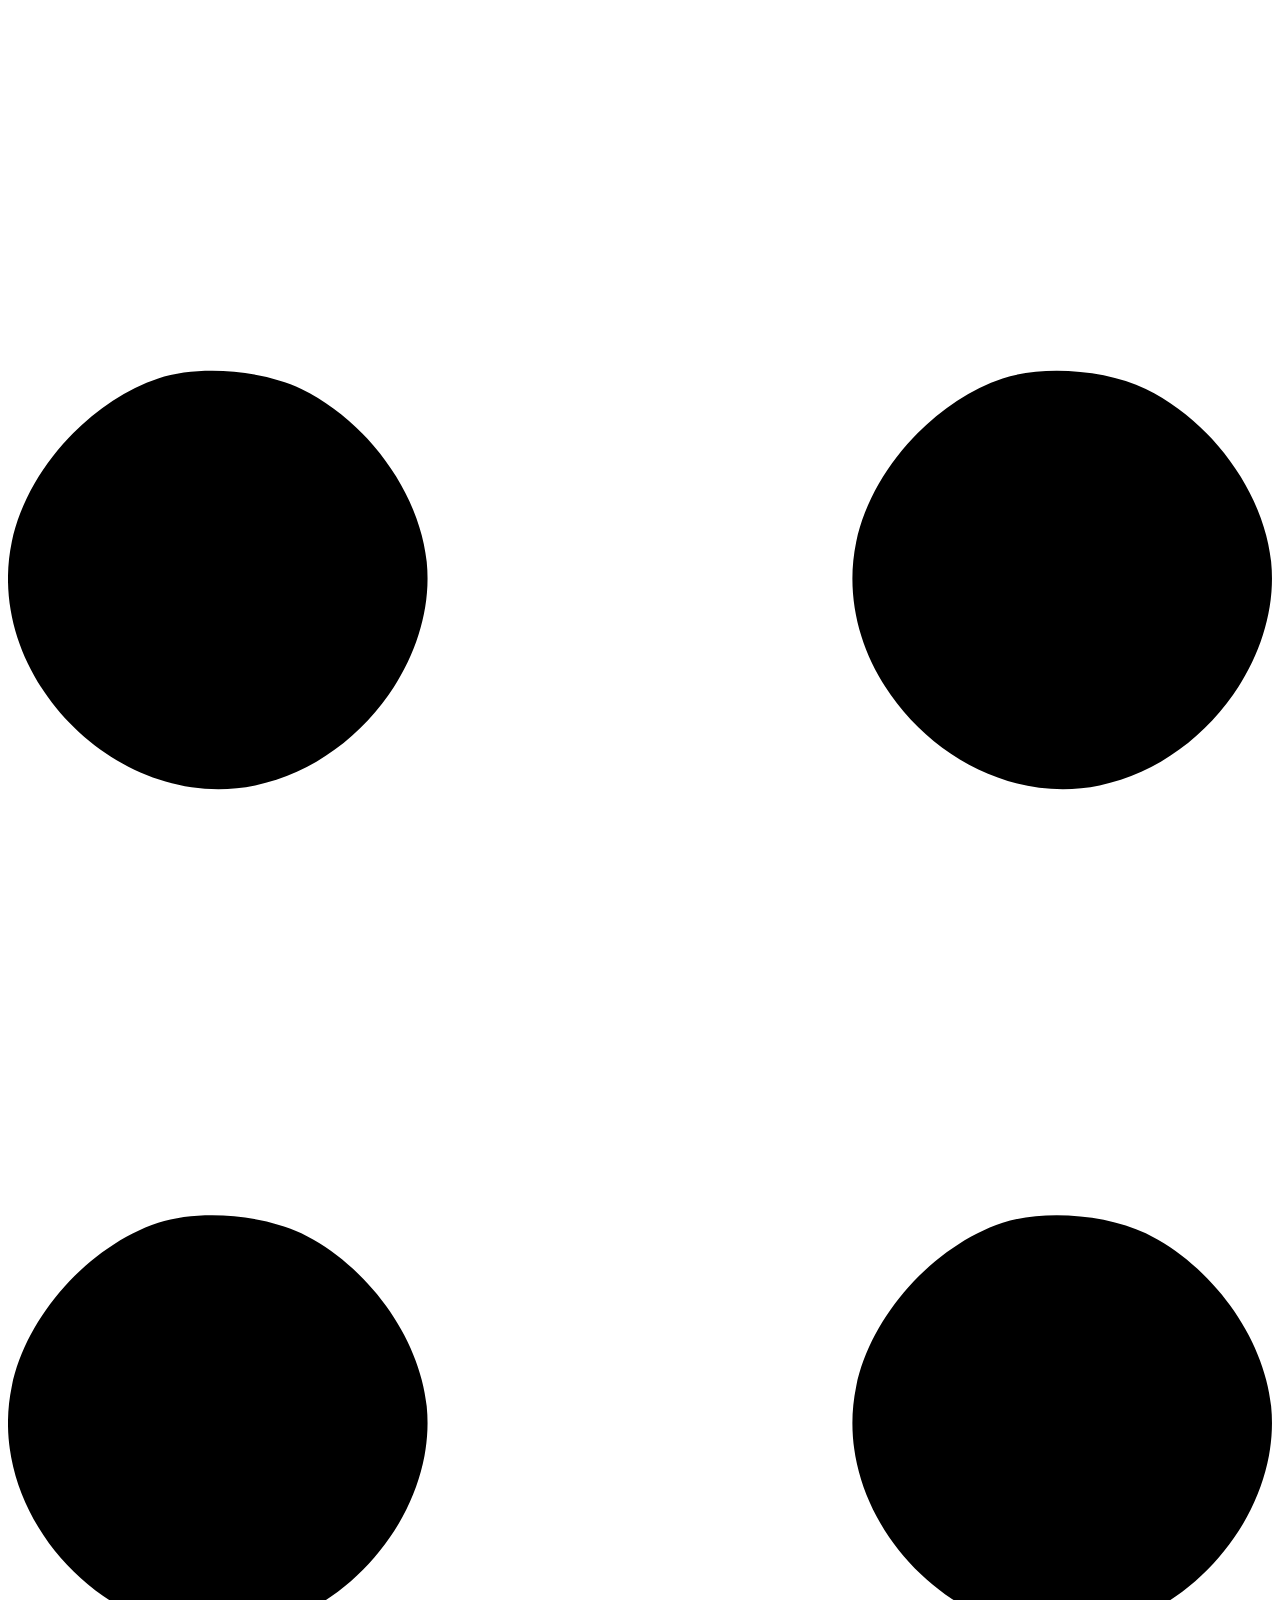
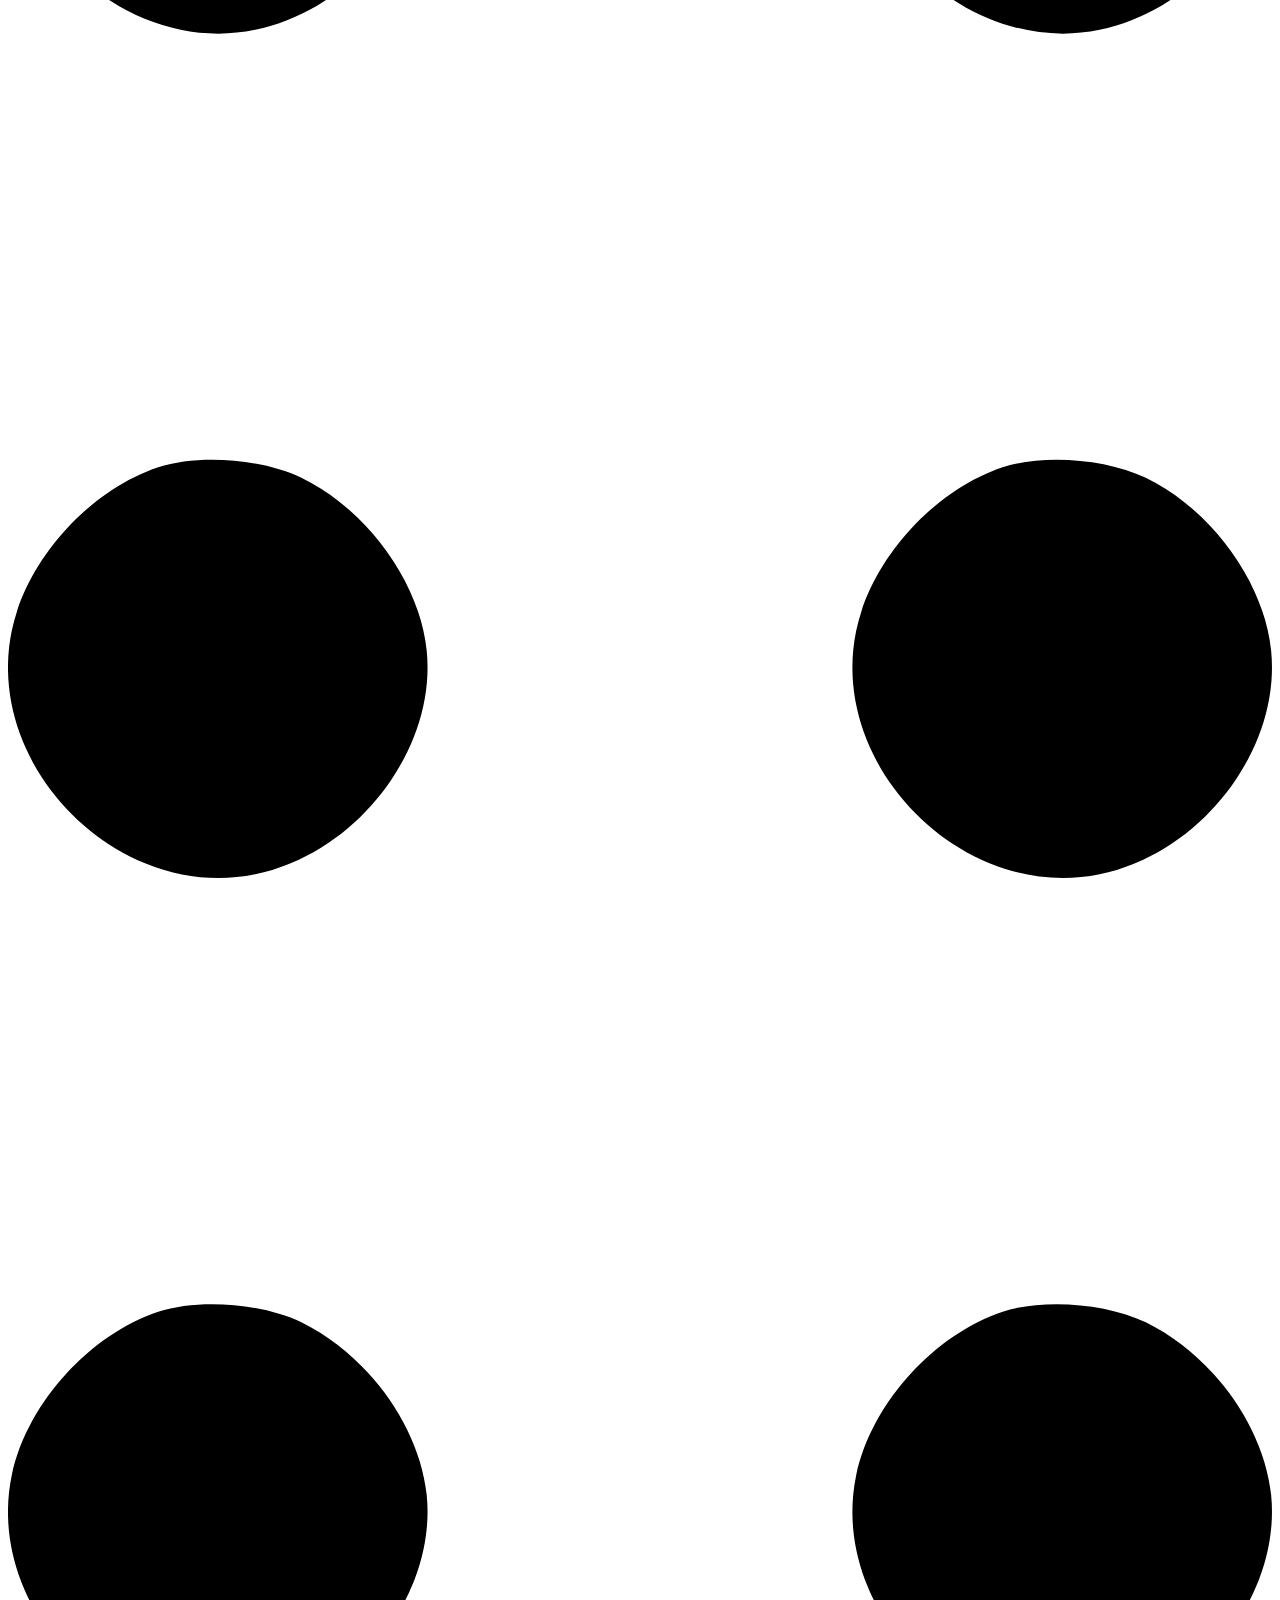
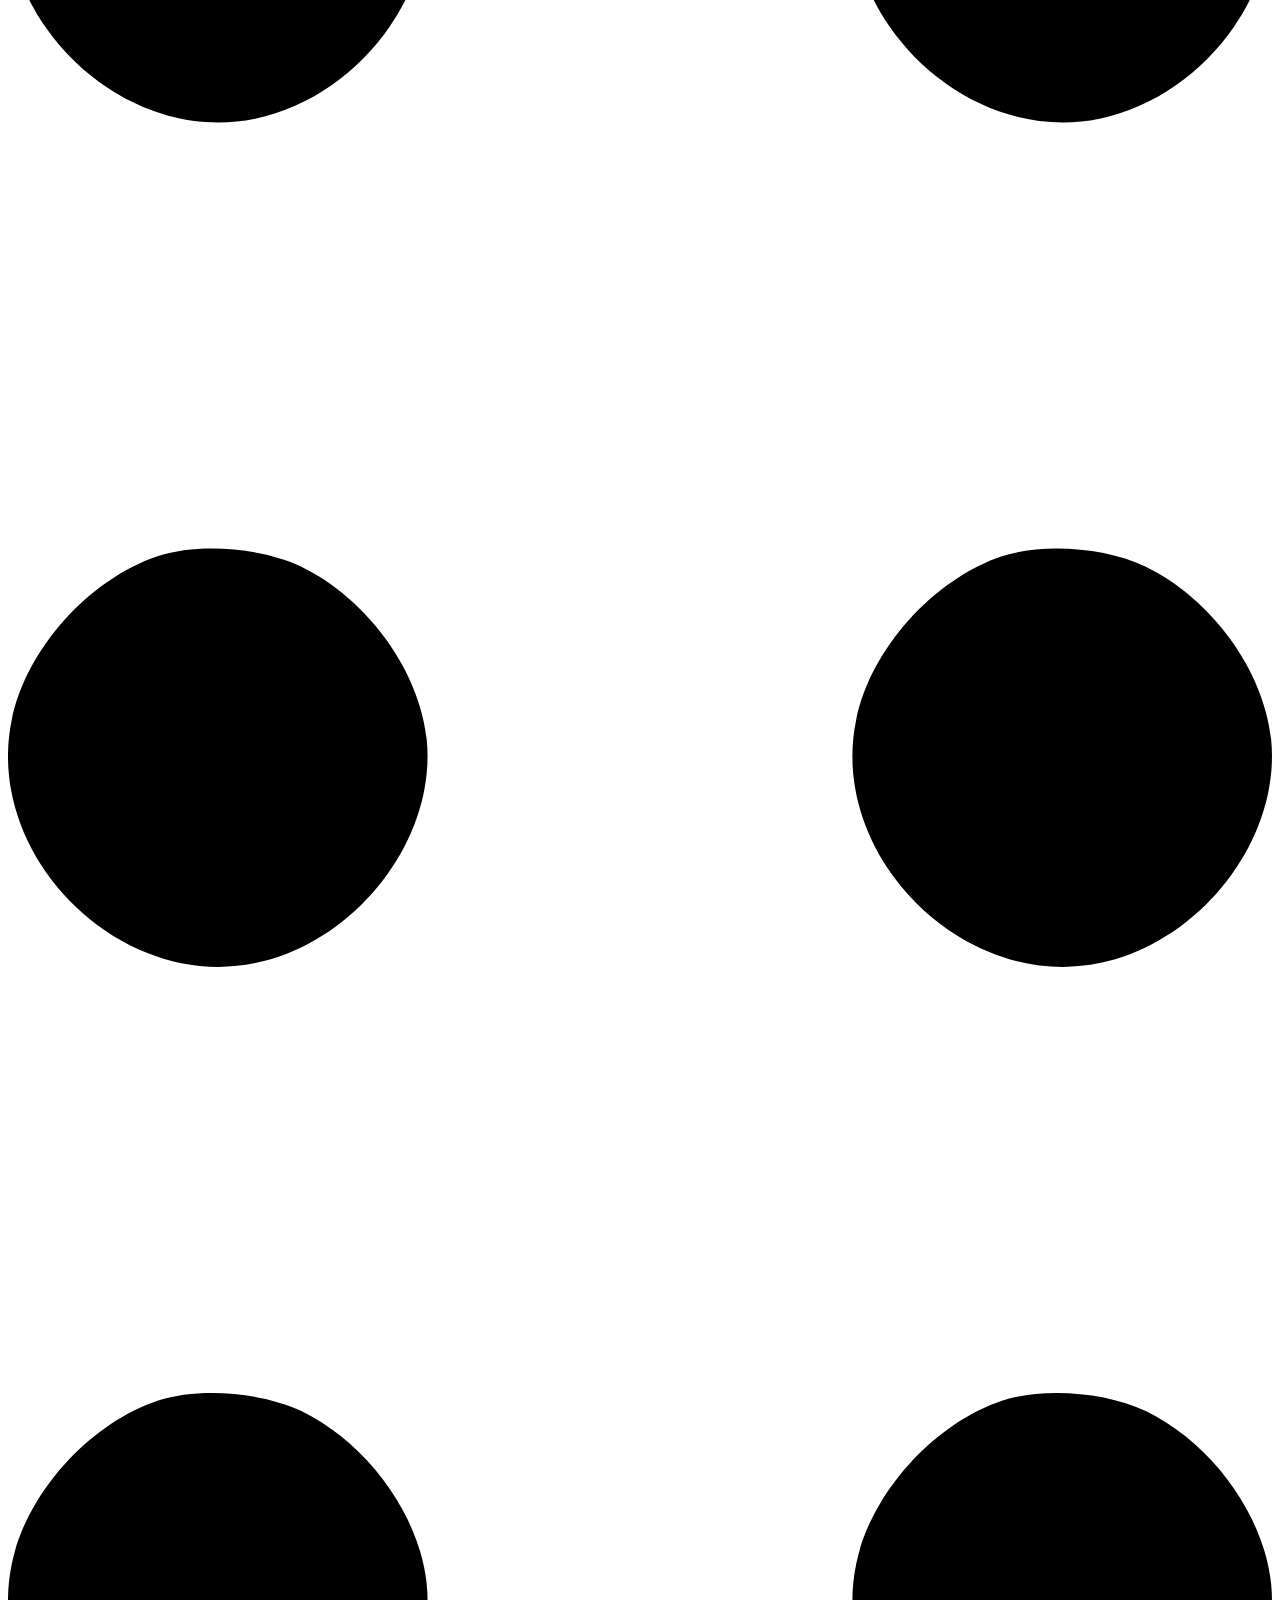
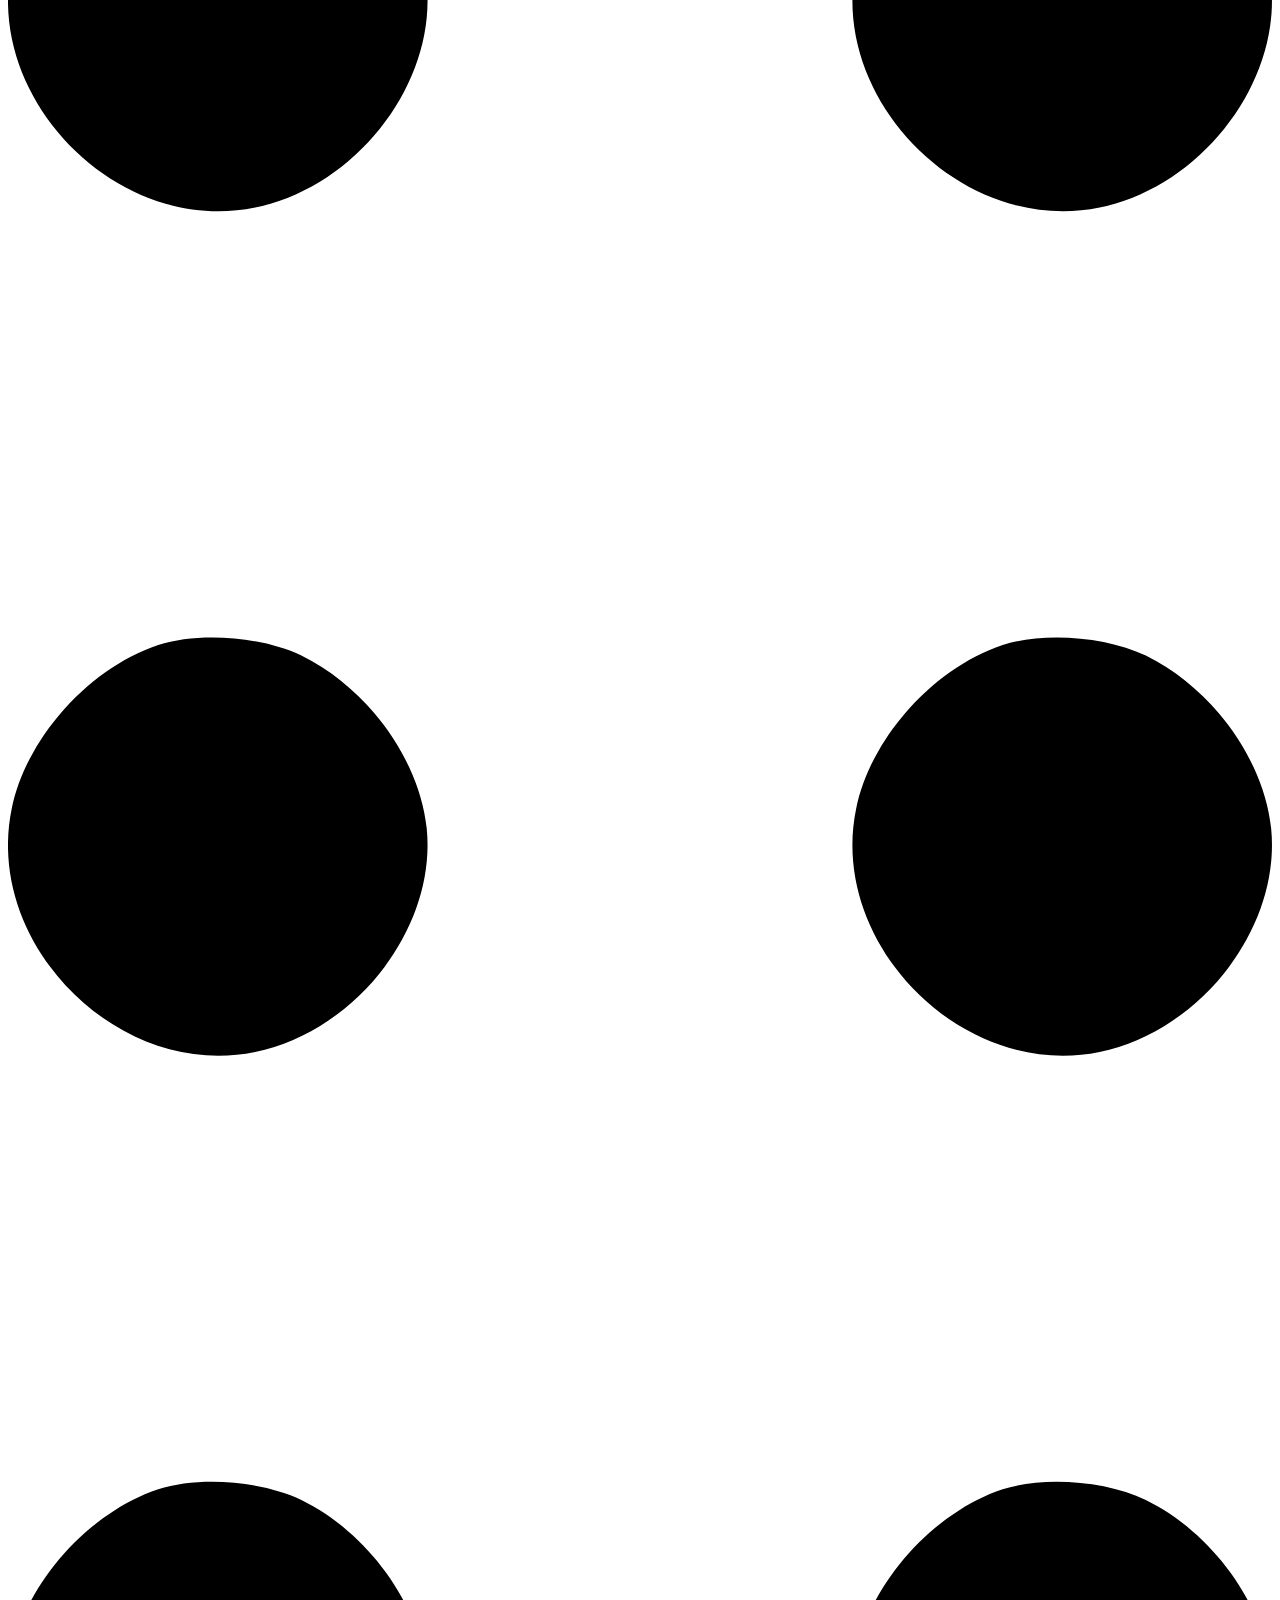
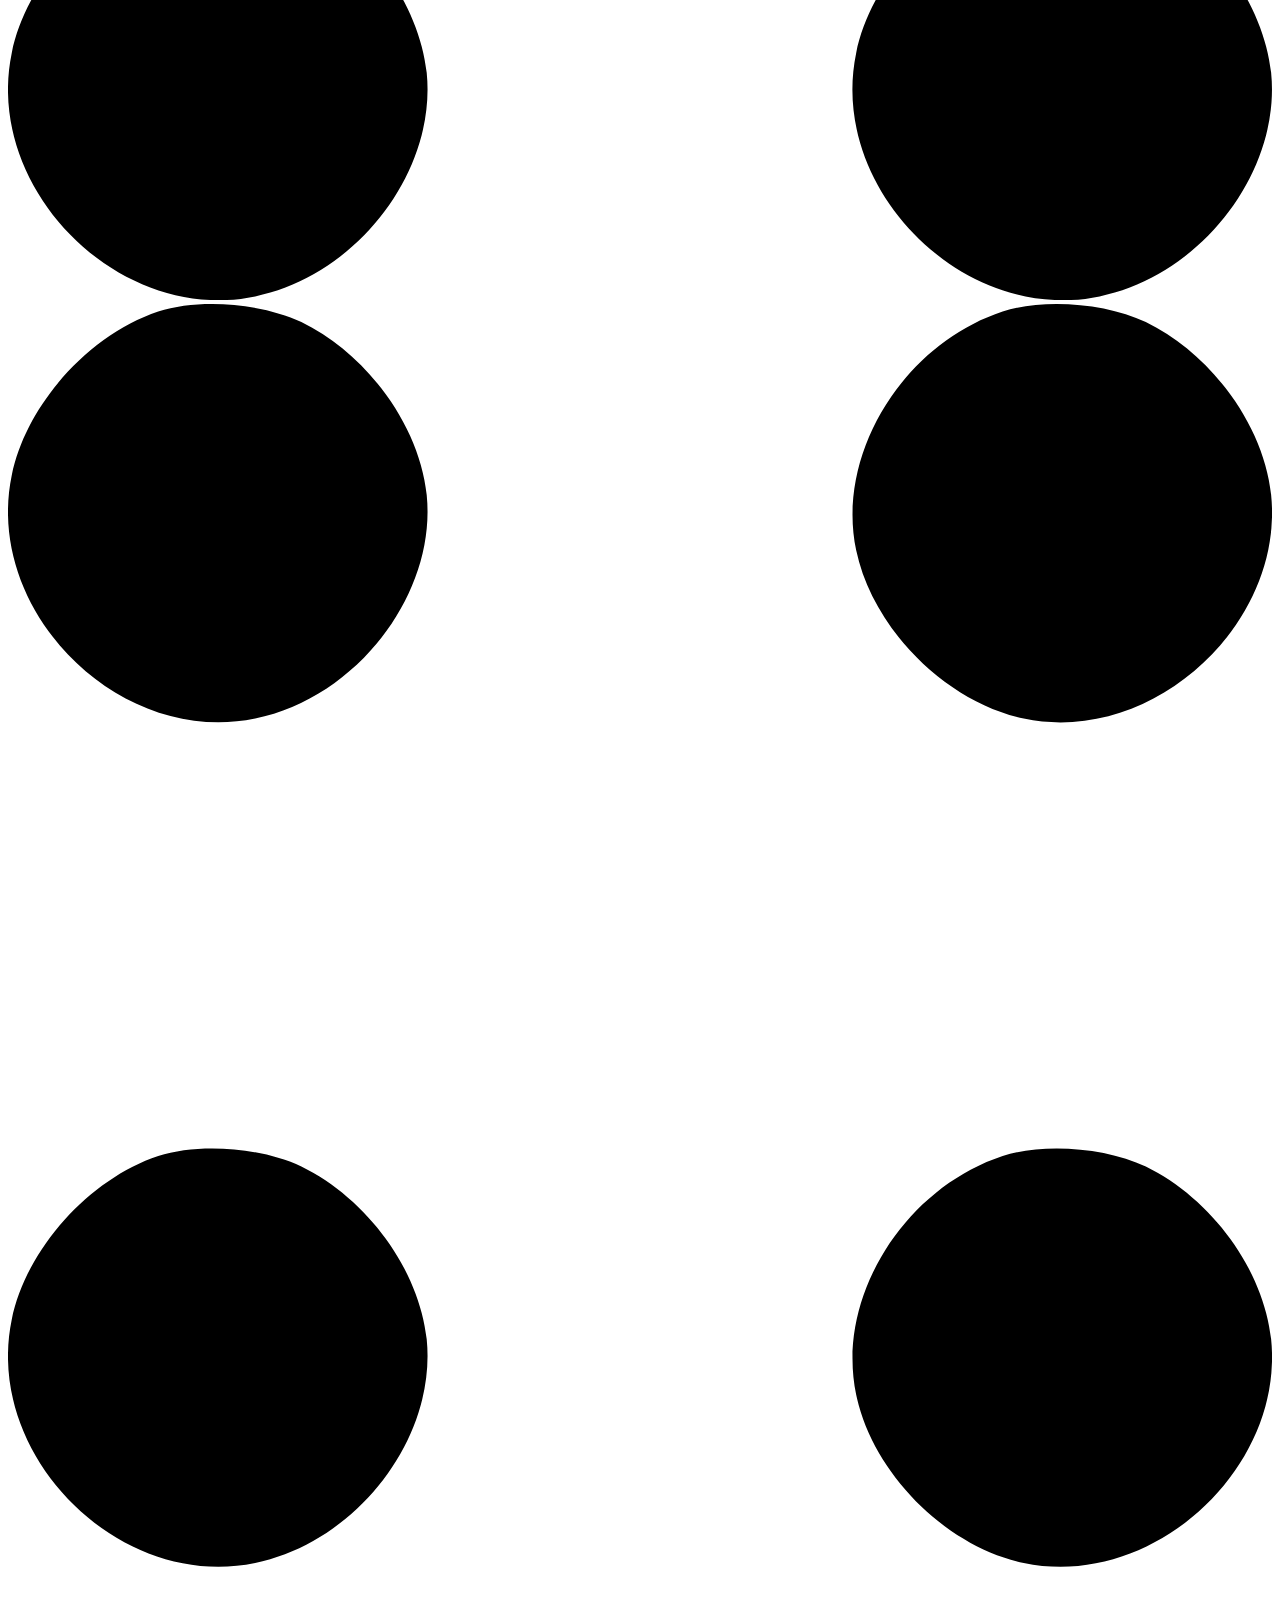
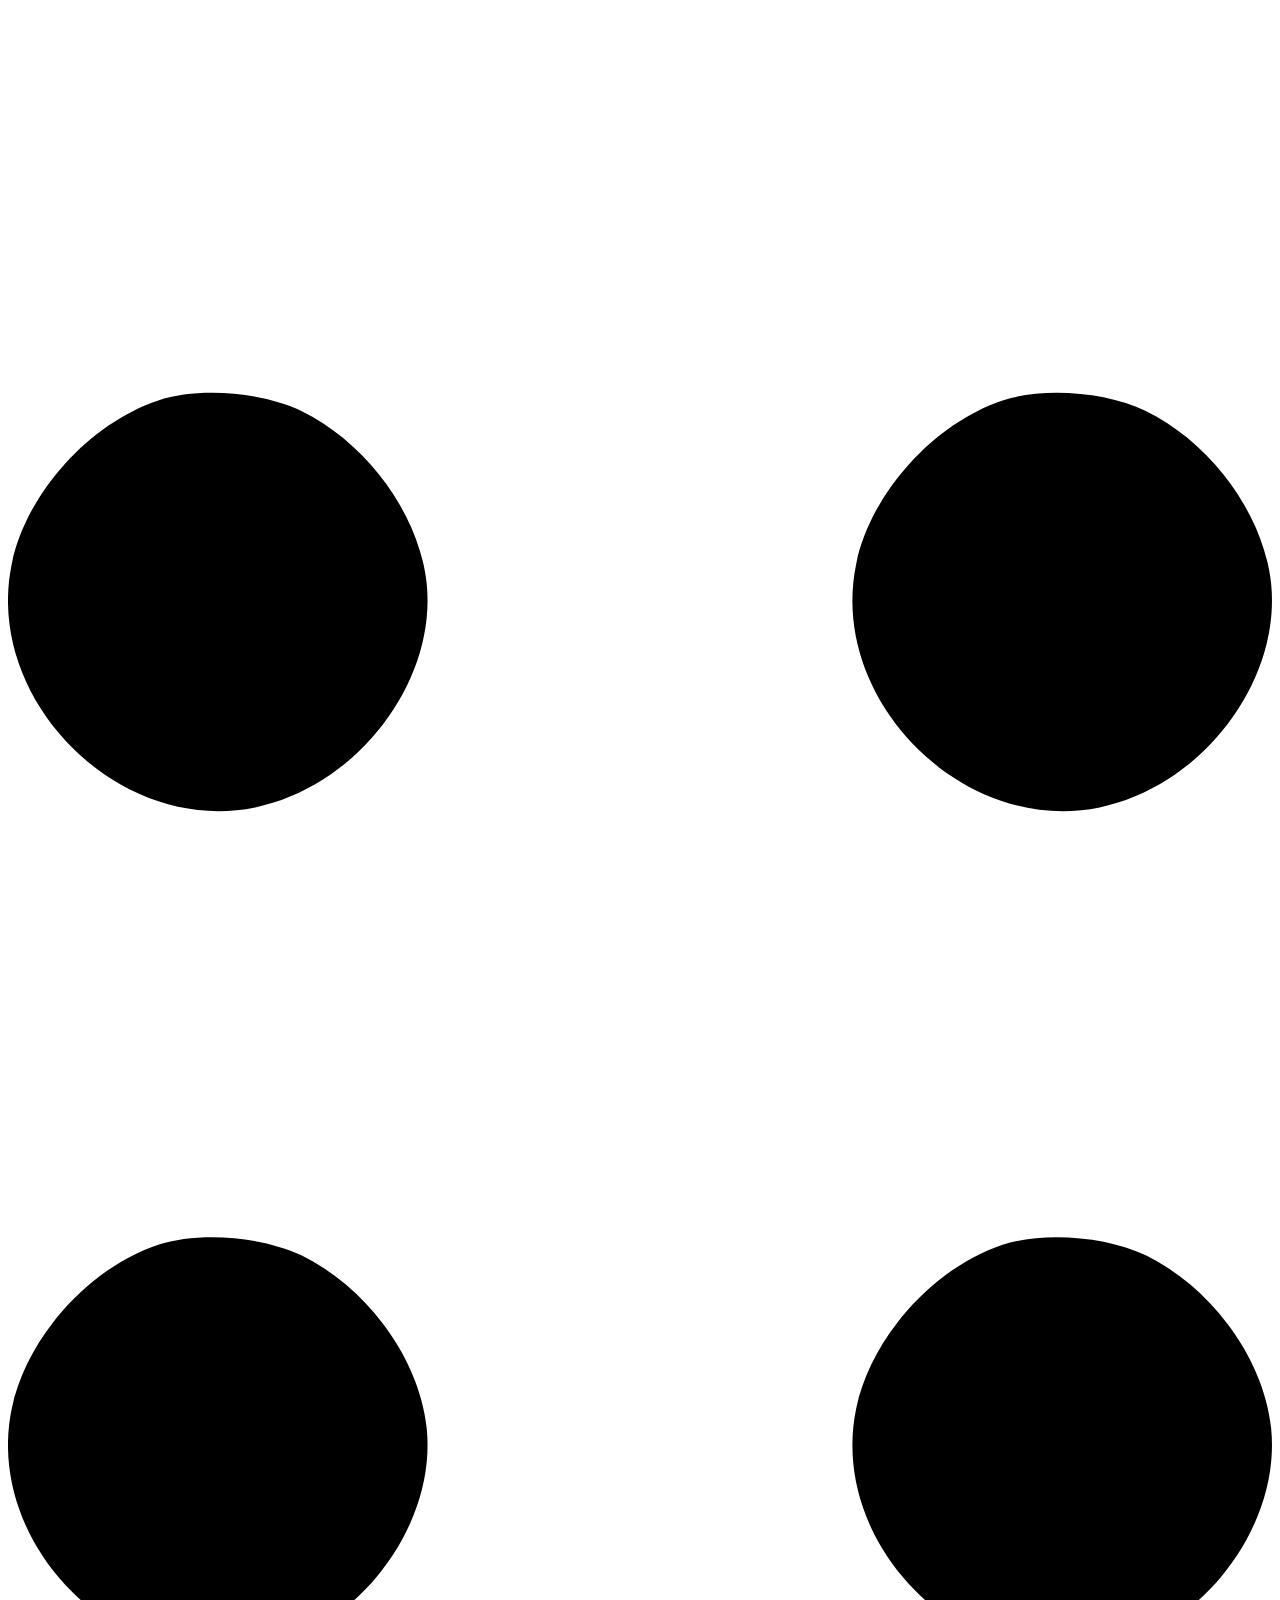
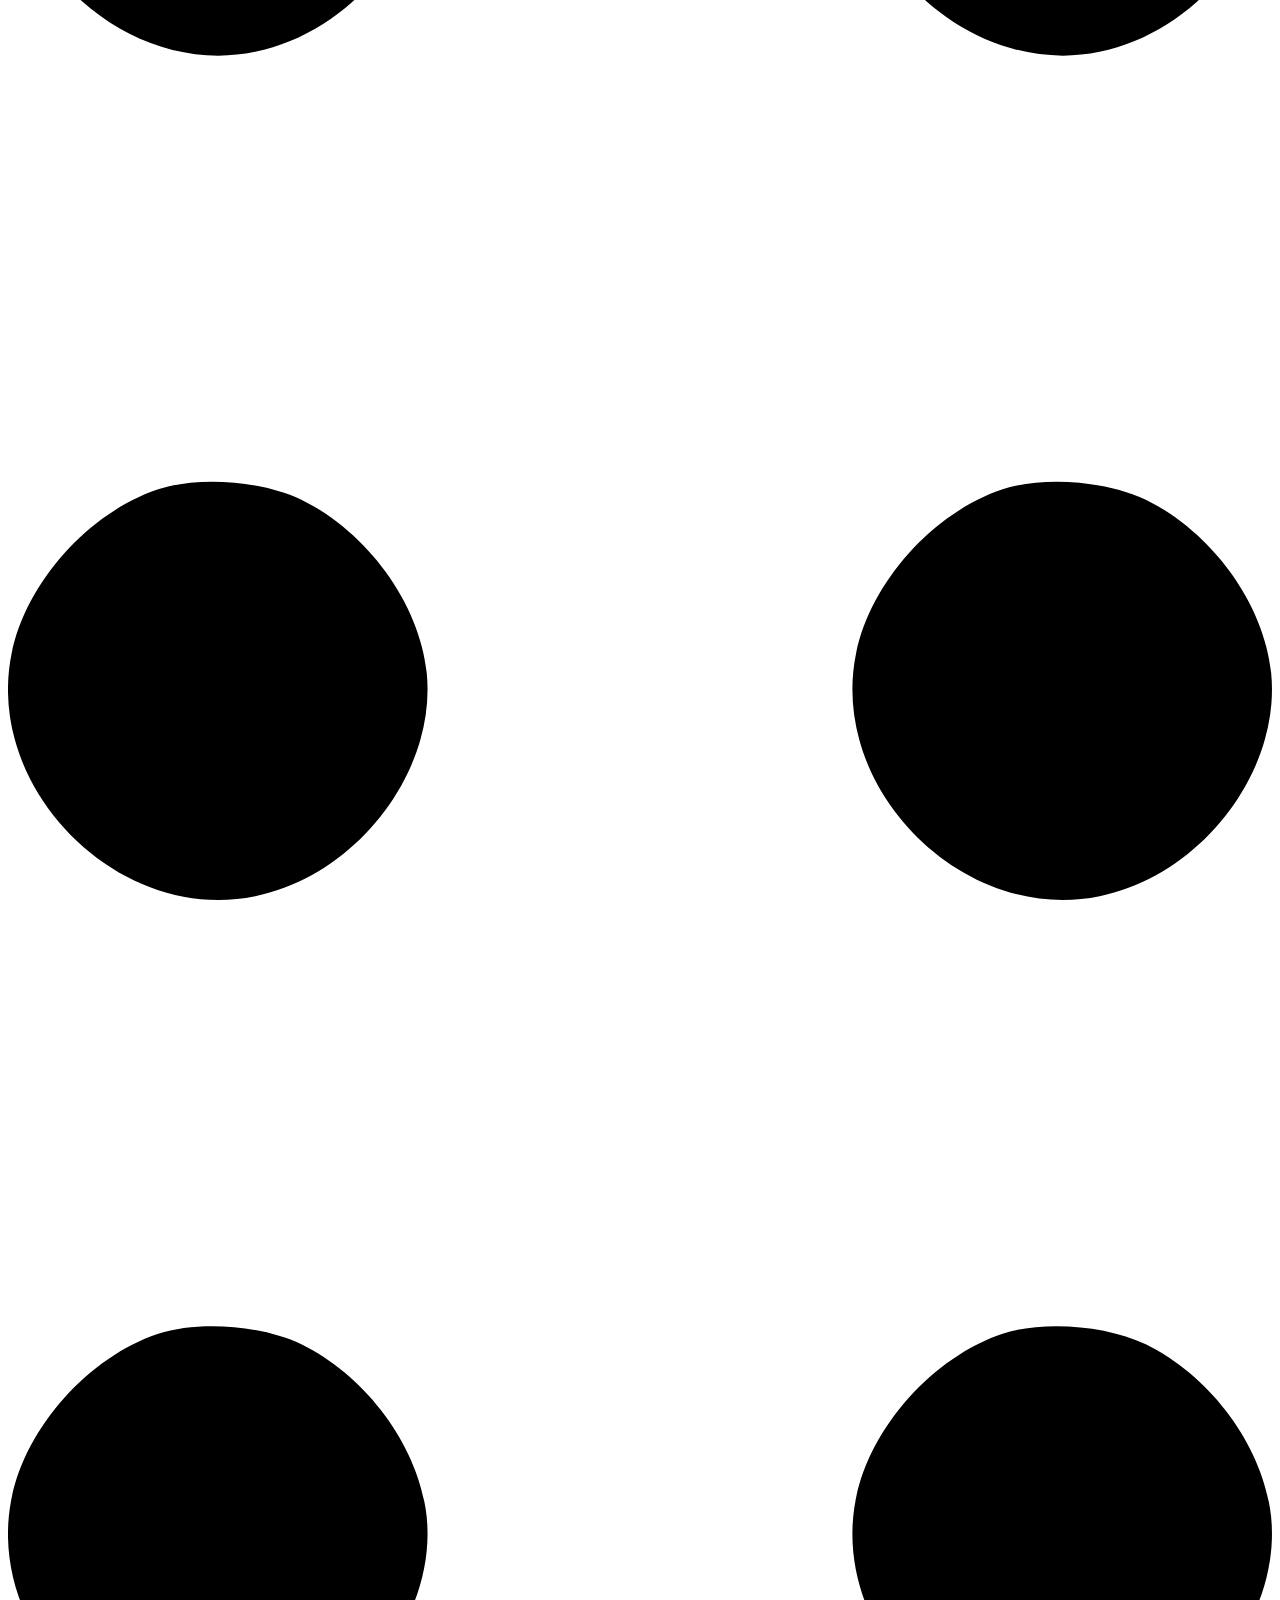
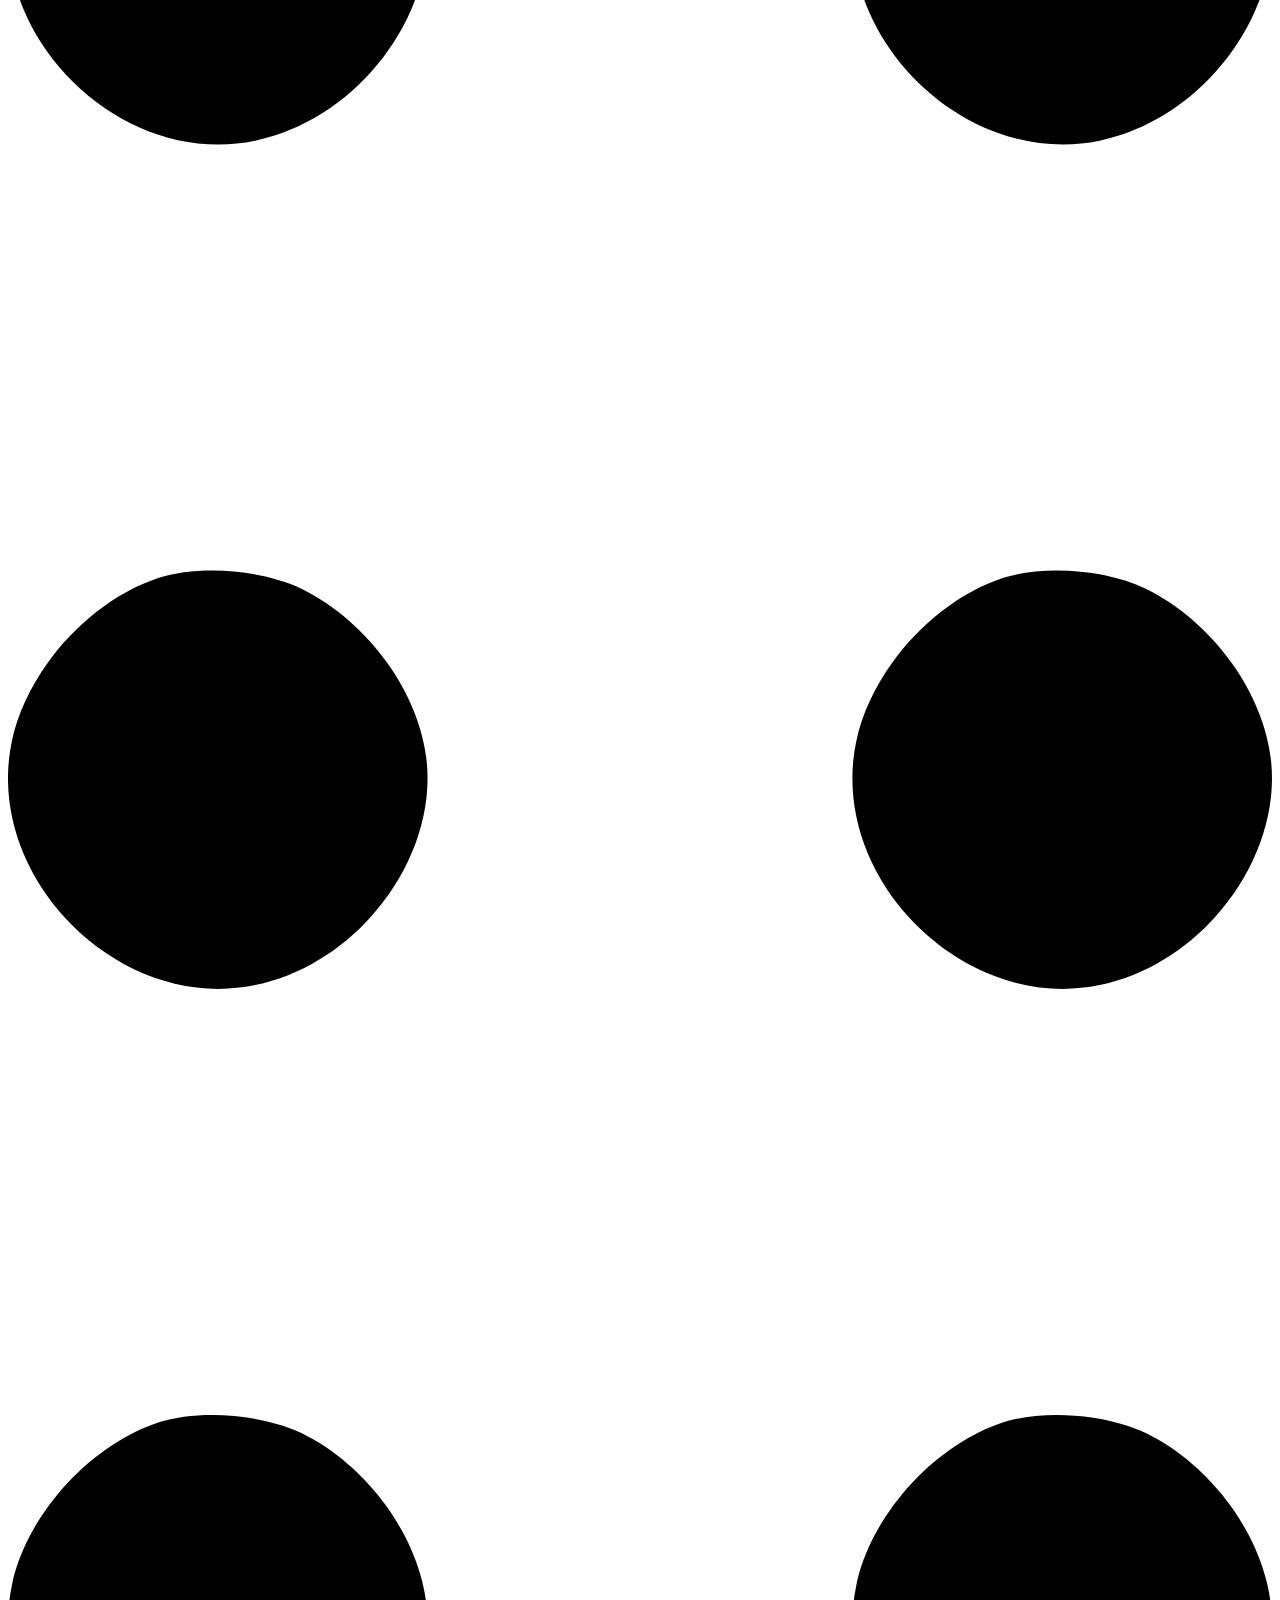
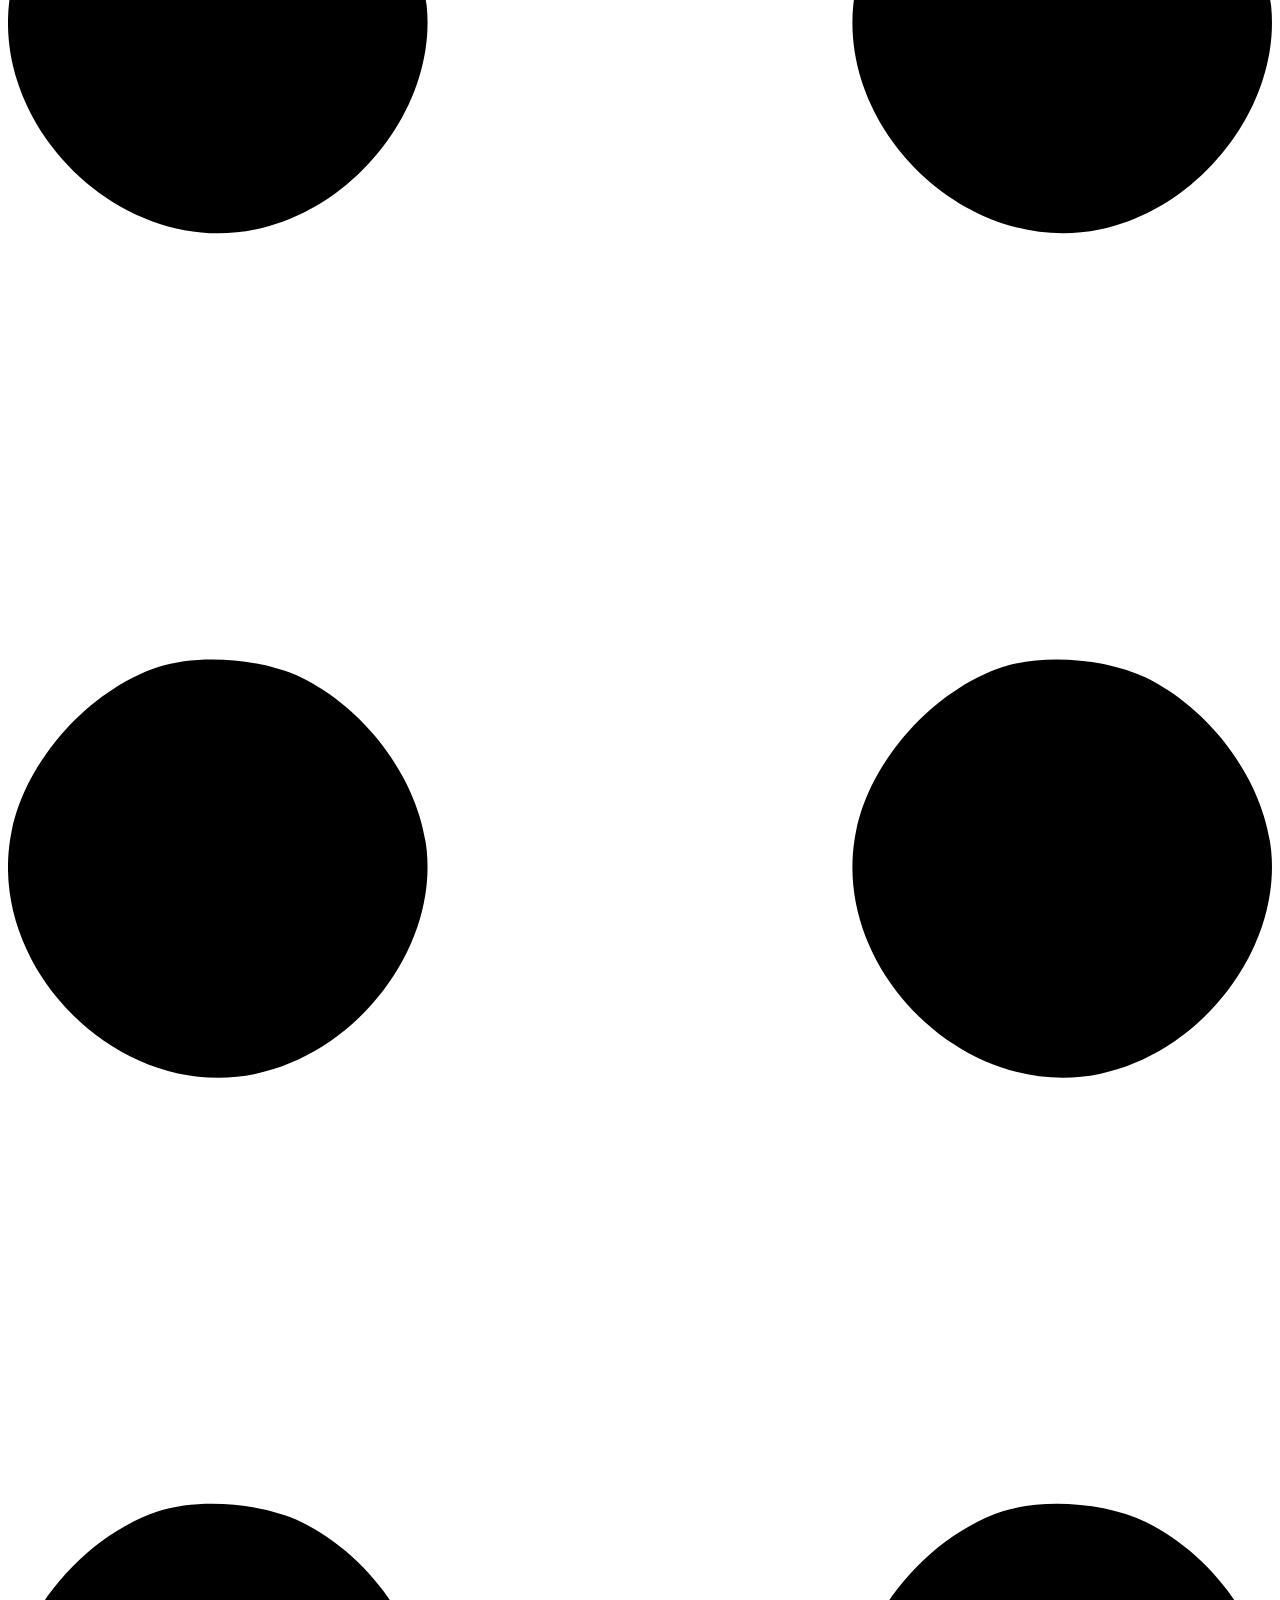
==== commit 57da5950: "updating content" ====
--- a/index.html
+++ b/index.html
@@ -3,9 +3,9 @@
     <head>
         <meta charset="utf-8" />
         <meta name="viewport" content="width=device-width, initial-scale=1, shrink-to-fit=no" />
-        <meta name="description" content="" />
-        <meta name="author" content="" />
-        <title>Personal - Start Bootstrap Theme</title>
+        <meta name="description" content="Jesús Trejo, Senior Android Engineer with 11 years of experience building, modernizing, and shipping mobile products with Kotlin, Compose, and Kotlin Multiplatform." />
+        <meta name="author" content="Jesús Trejo" />
+        <title>Jesús Trejo | Senior Android Engineer</title>
         <!-- Favicon-->
         <link rel="icon" type="image/x-icon" href="assets/favicon.ico" />
         <!-- Custom Google font-->
@@ -22,7 +22,7 @@
             <!-- Navigation-->
             <nav class="navbar navbar-expand-lg navbar-light bg-white py-3">
                 <div class="container px-5">
-                    <a class="navbar-brand" href="index.html"><span class="fw-bolder text-primary">Jesus Trejo</span></a>
+                    <a class="navbar-brand" href="index.html"><span class="fw-bolder text-primary">Jesús Trejo</span></a>
                     <button class="navbar-toggler" type="button" data-bs-toggle="collapse" data-bs-target="#navbarSupportedContent" aria-controls="navbarSupportedContent" aria-expanded="false" aria-label="Toggle navigation"><span class="navbar-toggler-icon"></span></button>
                     <div class="collapse navbar-collapse" id="navbarSupportedContent">
                         <ul class="navbar-nav ms-auto mb-2 mb-lg-0 small fw-bolder">
@@ -41,9 +41,14 @@
                         <div class="col-xxl-5">
                             <!-- Header text content-->
                             <div class="text-center text-xxl-start">
-                                <div class="badge bg-gradient-primary-to-secondary text-white mb-4"><div class="text-uppercase">ANDROID &middot; JAVA &middot; KOTLIN &middot; MULTIPLATFORM &middot; COMPOSE</div></div>
-                                <div class="fs-3 fw-light text-muted">Senior Android developer with more than 10 years of experience</div>
-                                <h1 class="display-3 fw-bolder mb-5"><span class="text-gradient d-inline">I build and modernize mobile products that are ready to scale.</span></h1>
+                                <div class="d-flex flex-wrap justify-content-center justify-content-xxl-start gap-2 mb-4">
+                                    <span class="badge bg-gradient-primary-to-secondary text-white">Kotlin</span>
+                                    <span class="badge bg-gradient-primary-to-secondary text-white">Jetpack Compose</span>
+                                    <span class="badge bg-gradient-primary-to-secondary text-white">Kotlin Multiplatform</span>
+                                    <span class="badge bg-gradient-primary-to-secondary text-white">Compose Multiplatform</span>
+                                </div>
+                                <div class="fs-3 fw-light text-muted">Senior Android Engineer with 11 years of experience</div>
+                                <h1 class="display-3 fw-bolder mb-5"><span class="text-gradient d-inline">I build, modernize, and ship mobile products.</span></h1>
                                 <div class="d-grid gap-3 d-sm-flex justify-content-sm-center justify-content-xxl-start mb-3">
                                     <a class="btn btn-primary btn-lg px-5 py-3 me-sm-3 fs-6 fw-bolder" href="resume.html">Resume</a>
                                     <a class="btn btn-outline-dark btn-lg px-5 py-3 fs-6 fw-bolder" href="projects.html">Projects</a>
@@ -56,7 +61,7 @@
                                 <div class="profile bg-gradient-primary-to-secondary">
                                     <!-- TIP: For best results, use a photo with a transparent background like the demo example below-->
                                     <!-- Watch a tutorial on how to do this on YouTube (link)-->
-                                    <img class="profile-img" src="assets/profile.png" alt="..." />
+                                    <img class="profile-img" src="assets/profile.png" alt="Jesús Trejo, Senior Android Engineer" />
                                     <div class="dots-1">
                                         <!-- SVG Dots-->
                                         <svg version="1.1" xmlns="http://www.w3.org/2000/svg" xmlns:xlink="http://www.w3.org/1999/xlink" x="0px" y="0px" viewBox="0 0 191.6 1215.4" style="enable-background: new 0 0 191.6 1215.4" xml:space="preserve">
@@ -182,14 +187,15 @@
                         <div class="col-xxl-8">
                             <div class="text-center my-5">
                                 <h2 class="display-5 fw-bolder"><span class="text-gradient d-inline">About Me</span></h2>
-                                <p class="lead fw-light mb-4">Senior Android engineer focused on reliable products, clean architecture, and production delivery.</p>
-                                <p class="text-muted">I’ve been building Android applications professionally since 2015. I help teams create new mobile products, modernize existing applications, resolve difficult technical issues, and prepare apps for production release.
-My experience spans fintech, healthcare, retail, and enterprise products, including a fintech application with more than 500,000 active users and a high-demand system designed to support over 400,000 users in a single day.
-My core stack includes Kotlin, Jetpack Compose, Kotlin Multiplatform, Compose Multiplatform, Firebase, REST APIs, payments, maps, NFC, testing, and modern Android architecture. I also use AI-assisted development workflows to accelerate implementation and documentation while retaining direct ownership of architecture, security, code review, and release quality.</p>
-                                <div class="d-flex justify-content-center fs-2 gap-4">
-                                    <!-- <a class="text-gradient" href="#!"><i class="bi bi-twitter"></i></a> -->
-                                    <a class="text-gradient" href="#!"><i class="bi bi-linkedin"></i></a>
-                                    <a class="text-gradient" href="#!"><i class="bi bi-github"></i></a>
+                                <p class="lead fw-light mb-4">Hands-on mobile engineering, technical ownership, and direct client collaboration.</p>
+                                <p class="text-muted">I’ve been building Android applications professionally since 2015, across fintech, e-commerce, healthcare, logistics, retail, and consumer products. My work ranges from creating new applications to modernizing legacy code and delivering changes in mature production systems, including a fintech app serving more than 500,000 active users during my engagement.</p>
+                                <p class="text-muted">As Senior Android Engineer &amp; Owner at Bitwoo, I lead mobile engineering and client delivery. I combine hands-on development and architecture with requirements clarification, technical planning, estimates, code review, QA, and release coordination, working directly with clients throughout delivery.</p>
+                                <p class="text-muted">My core stack includes Kotlin, Java, Jetpack Compose, Kotlin Multiplatform, and Compose Multiplatform, supported by Clean Architecture, MVVM, Coroutines / Flow, Firebase, Supabase, Room, REST APIs, and unit testing.</p>
+                                <p class="text-muted">My multiplatform experience includes Bitwoo’s Nexus Gym product, shipped for Android and iOS with Compose Multiplatform, and technical supervision and product definition for Venus, a gym-management MVP with shared Kotlin logic, Jetpack Compose on Android, and SwiftUI on iOS.</p>
+                                <p class="text-muted">I also use AI-assisted development with human review and pull requests, retaining responsibility for technical decisions and integration.</p>
+                                <div class="d-flex flex-wrap justify-content-center gap-4 mt-4">
+                                    <a class="text-gradient fw-bolder" href="https://www.linkedin.com/in/jesus-trejo-androiddeveloper/">LinkedIn</a>
+                                    <a class="text-gradient fw-bolder" href="https://www.upwork.com/freelancers/jesustrejomartinez">Upwork</a>
                                 </div>
                             </div>
                         </div>
@@ -201,13 +207,13 @@
         <footer class="bg-white py-4 mt-auto">
             <div class="container px-5">
                 <div class="row align-items-center justify-content-between flex-column flex-sm-row">
-                    <div class="col-auto"><div class="small m-0">Copyright &copy; 2026 Jesus Trejo. All rights reserved.</div></div>
+                    <div class="col-auto"><div class="small m-0">Copyright &copy; 2026 Jesús Trejo. All rights reserved.</div></div>
                     <div class="col-auto">
                         <!-- <a class="small" href="#!">Privacy</a>
                         <span class="mx-1">&middot;</span>
                         <a class="small" href="#!">Terms</a>
                         <span class="mx-1">&middot;</span> -->
-                        <a class="small" href="#!">Contact</a>
+                        <a class="small" href="contact.html">Contact</a>
                     </div>
                 </div>
             </div>
